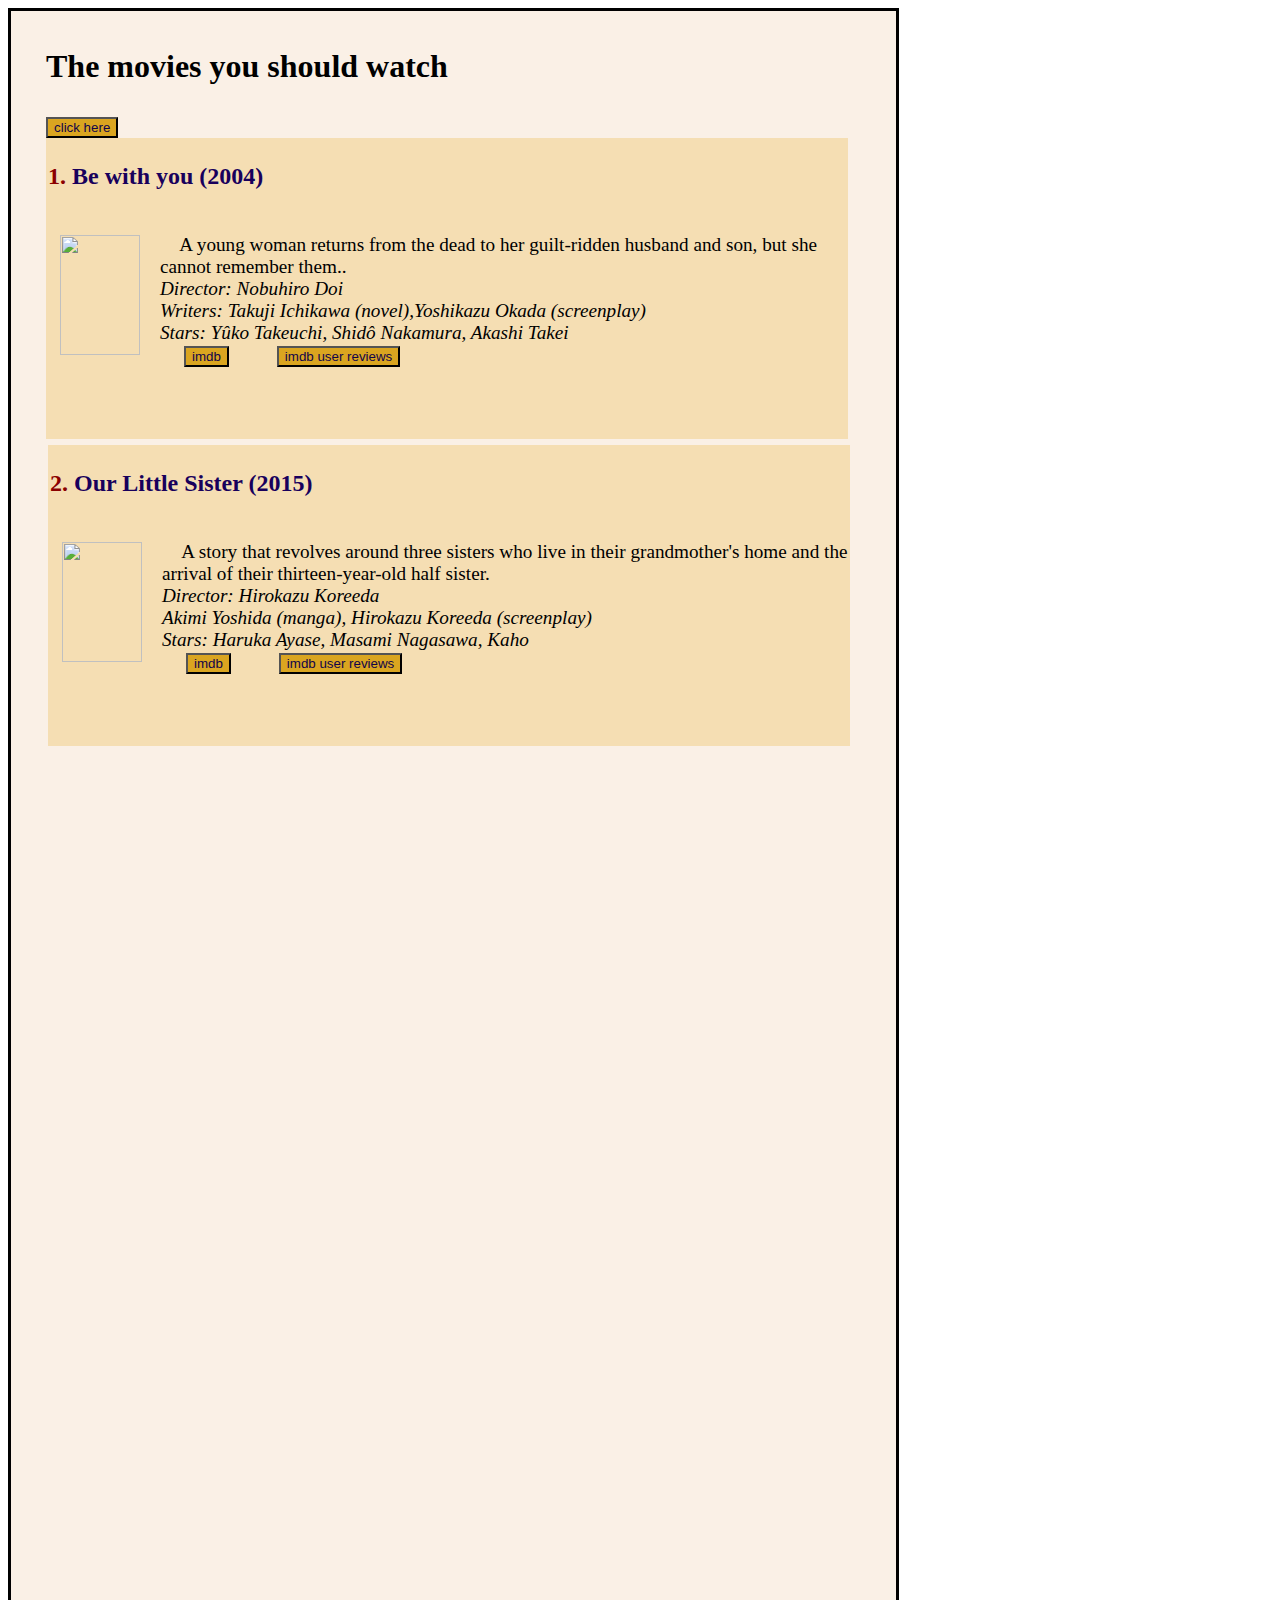
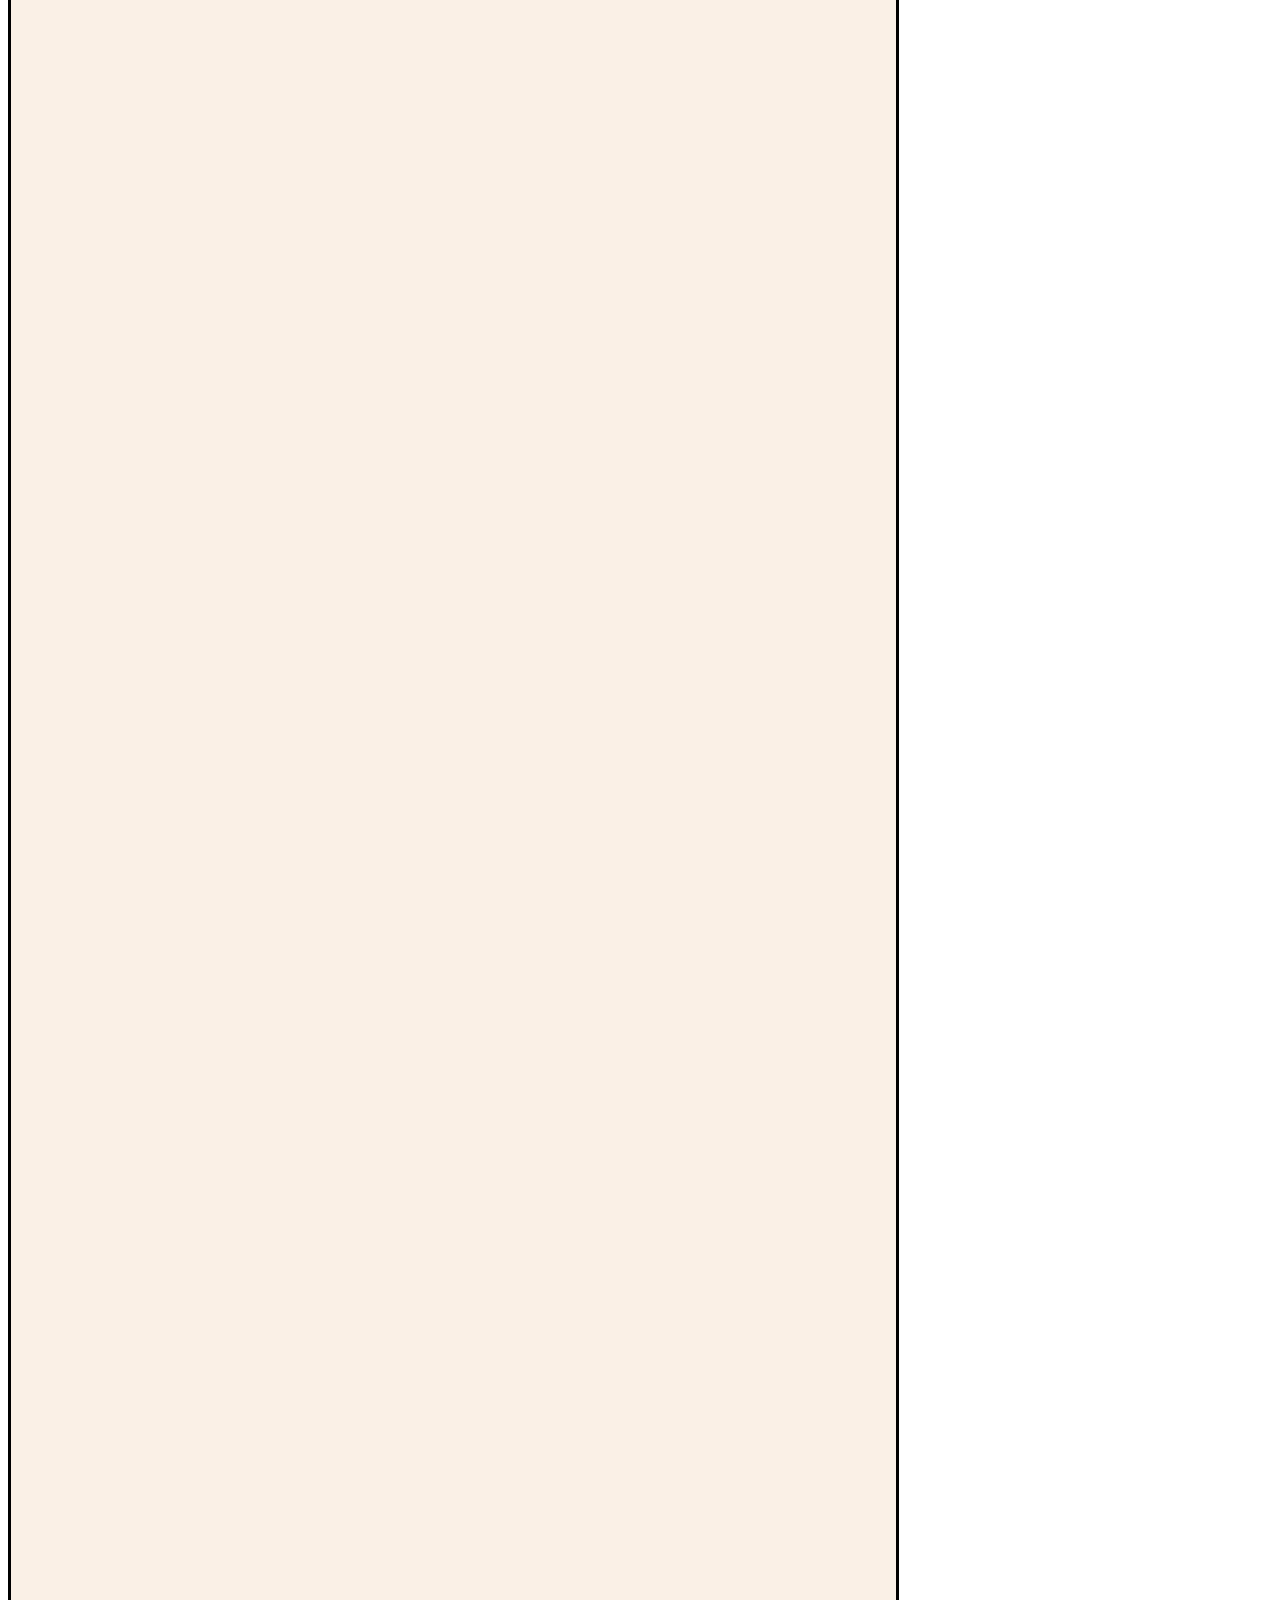
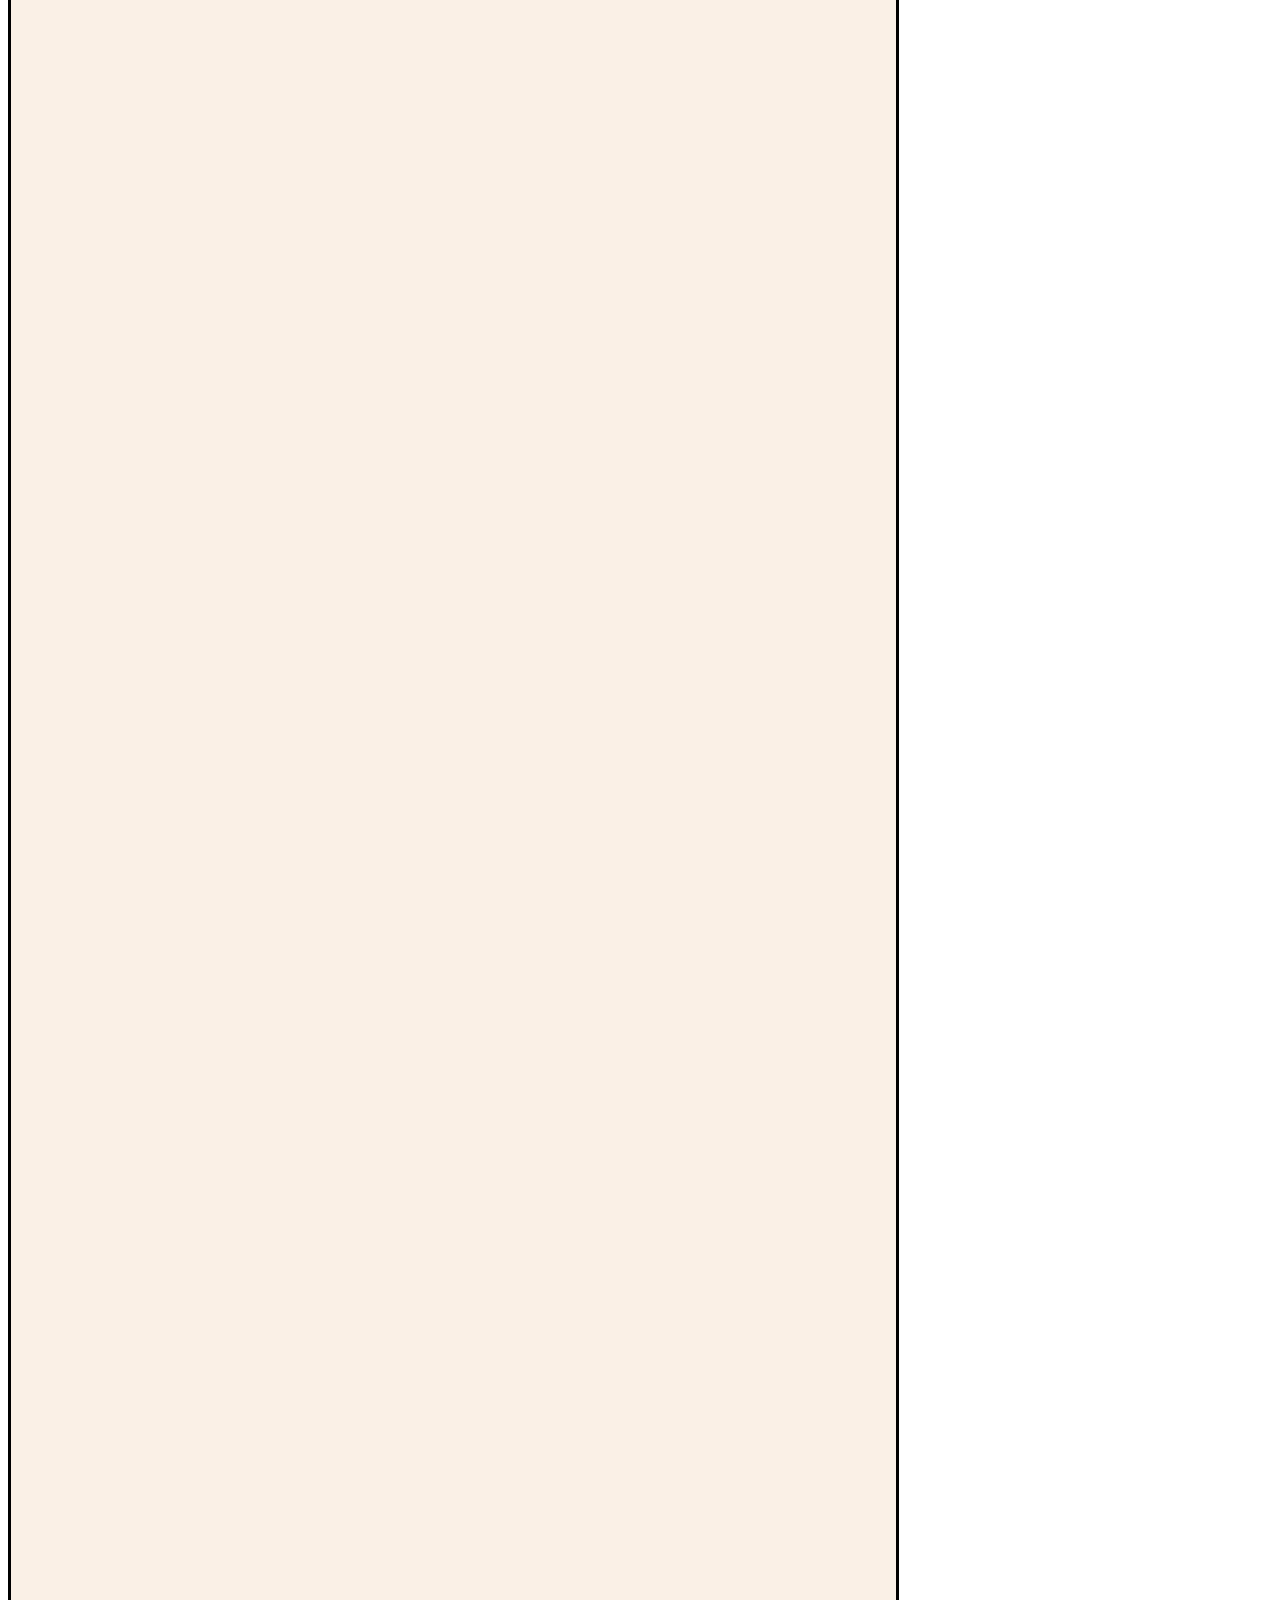
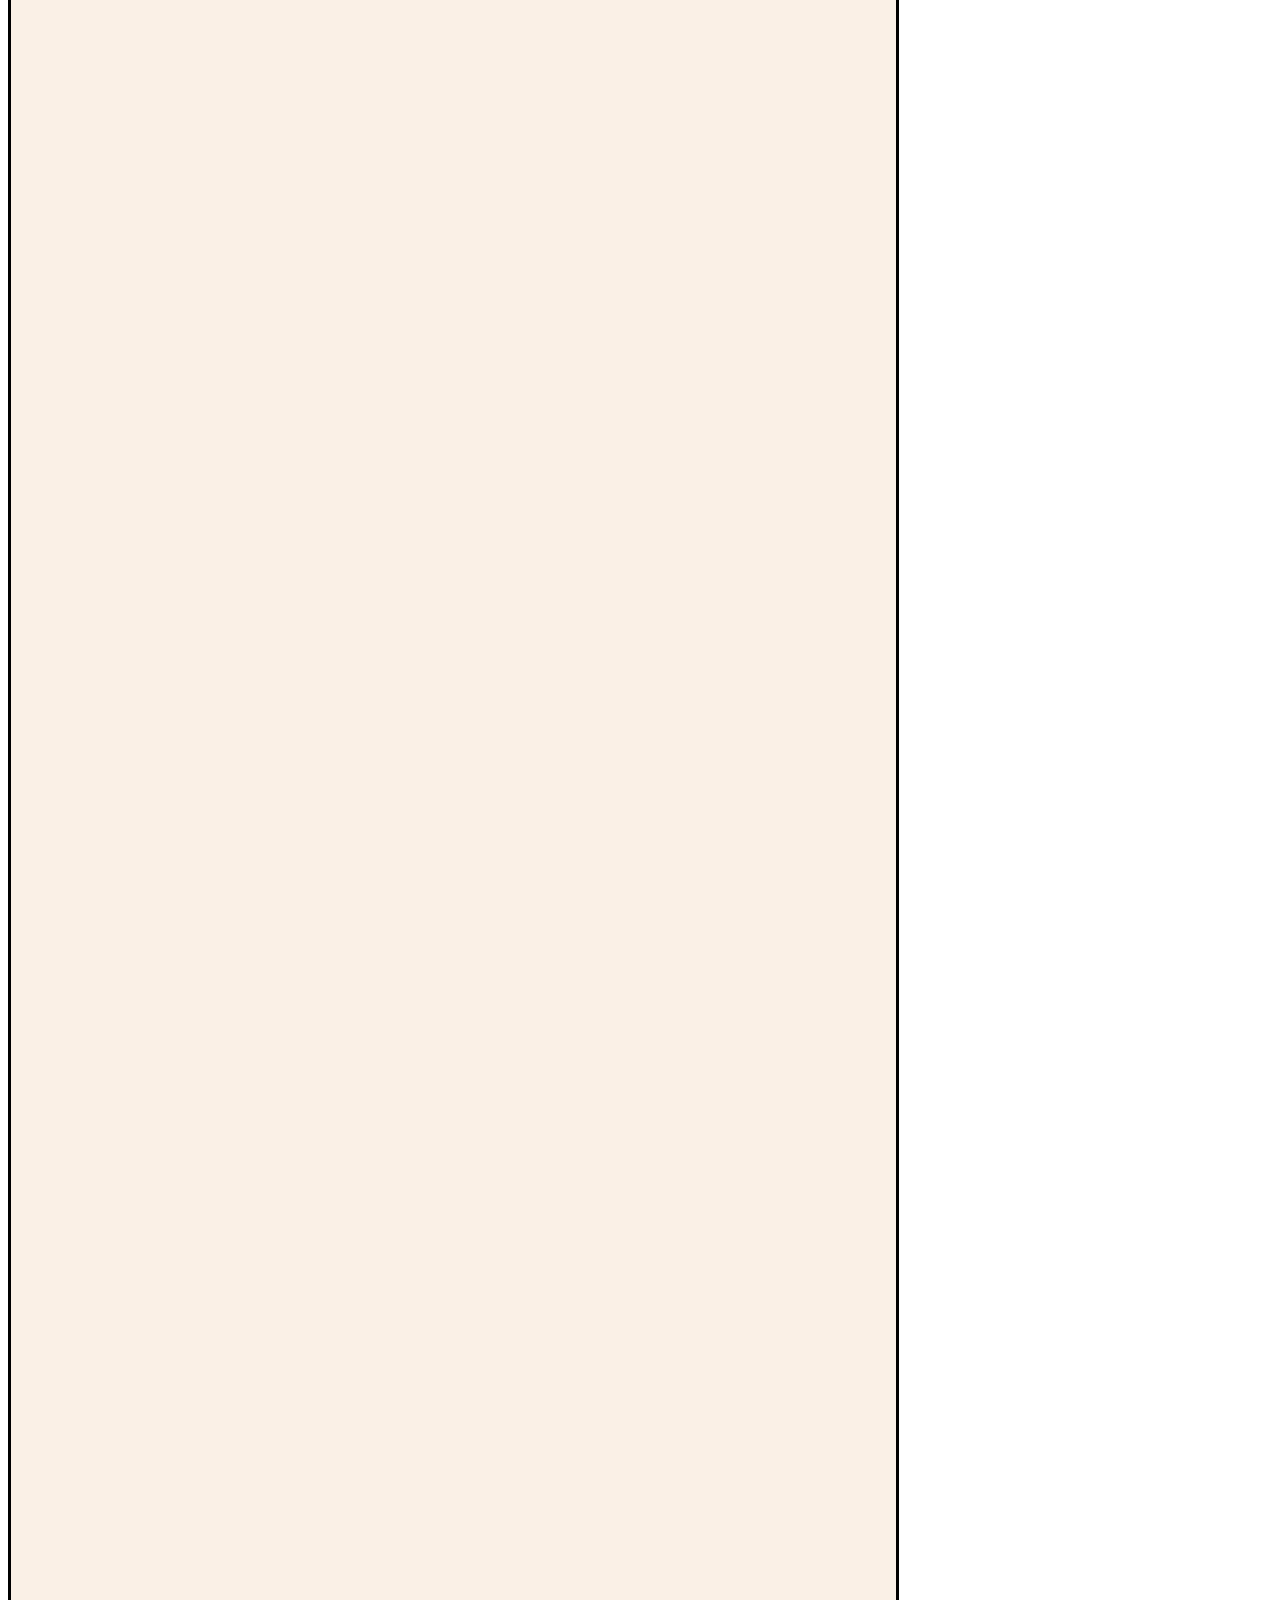
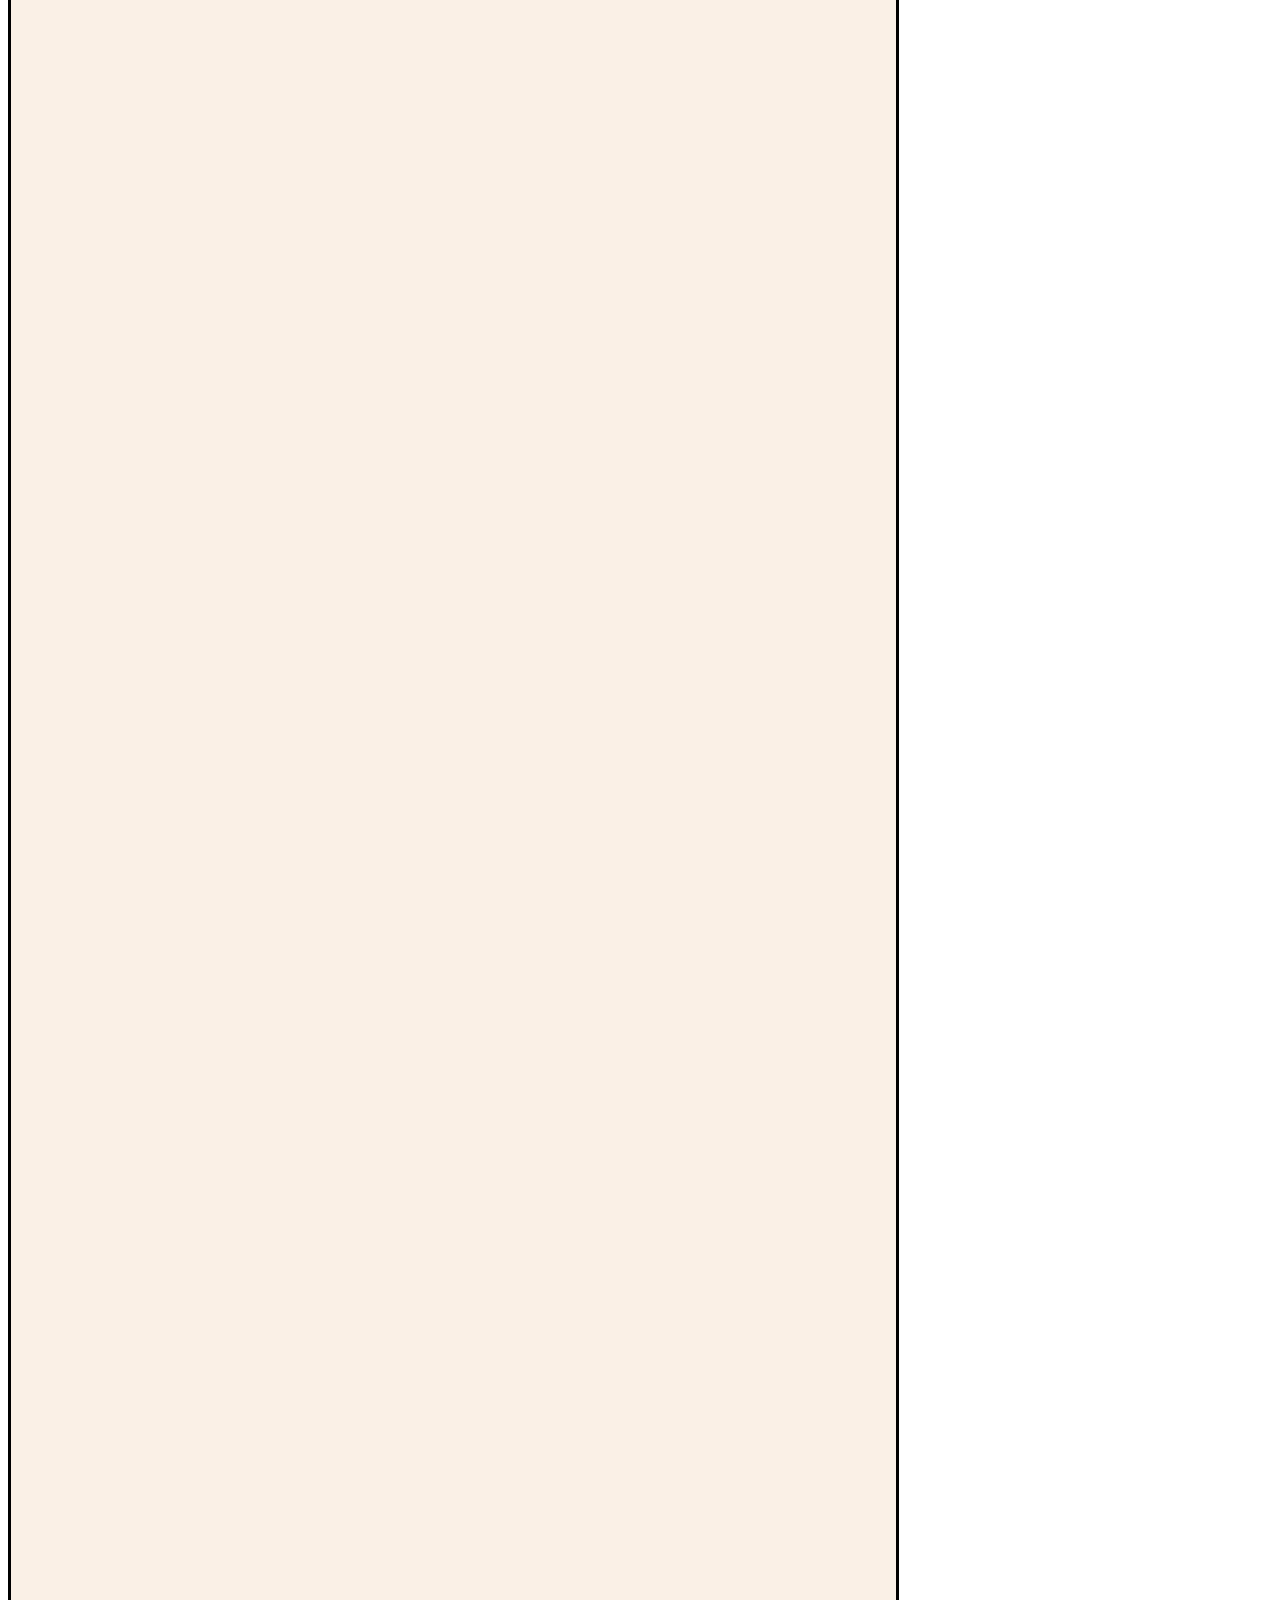
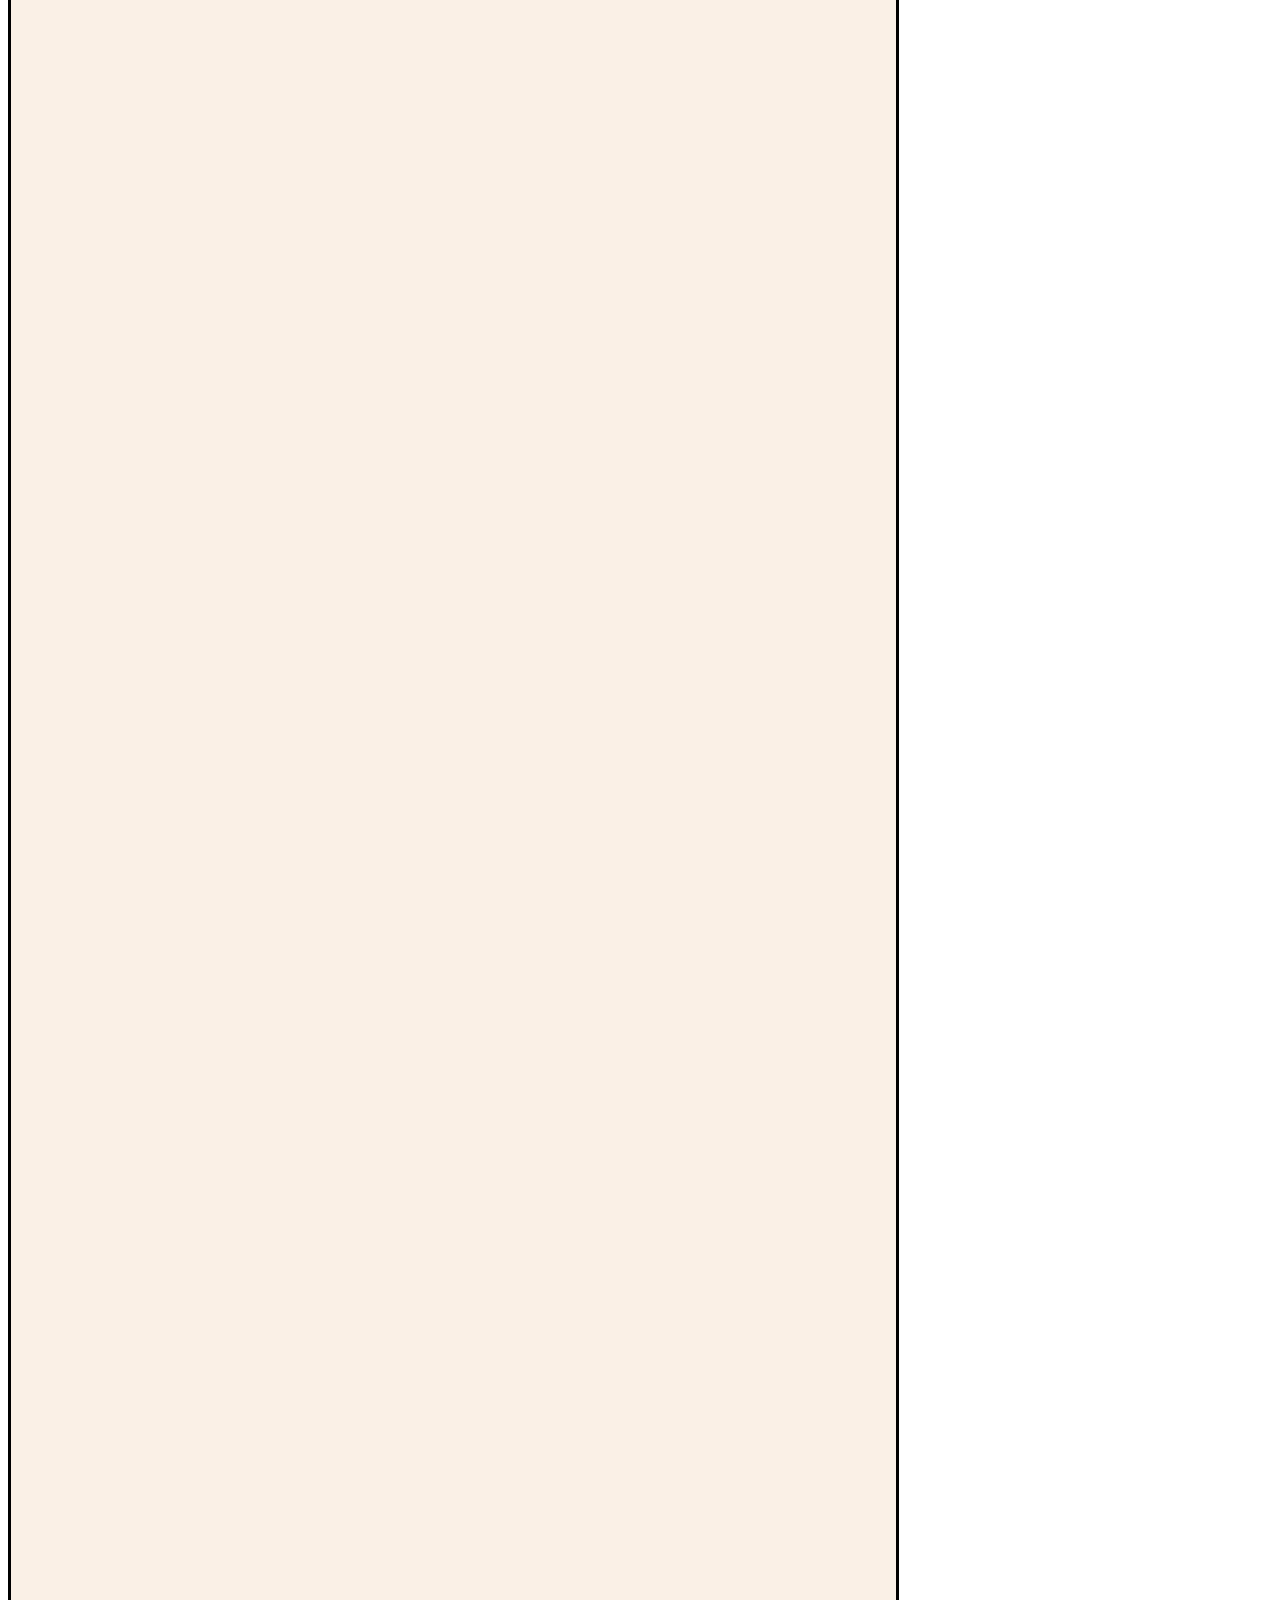
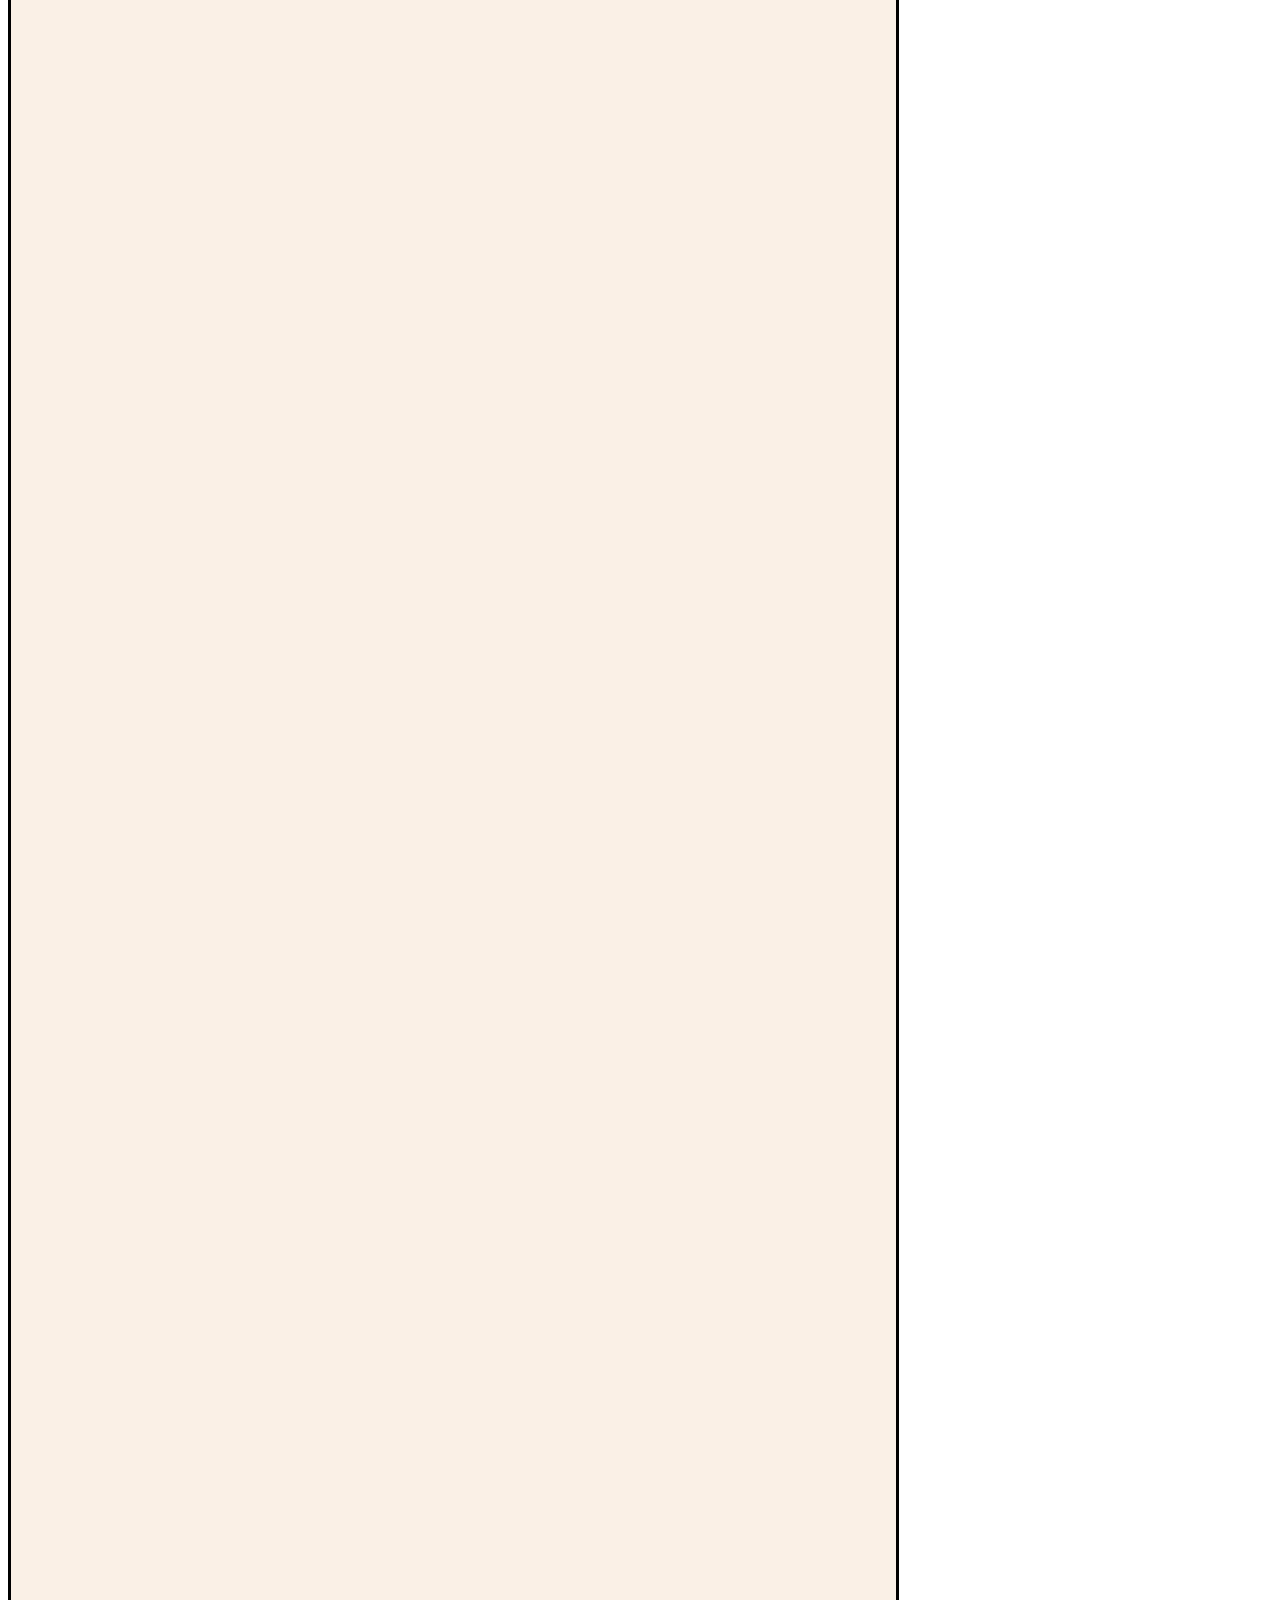
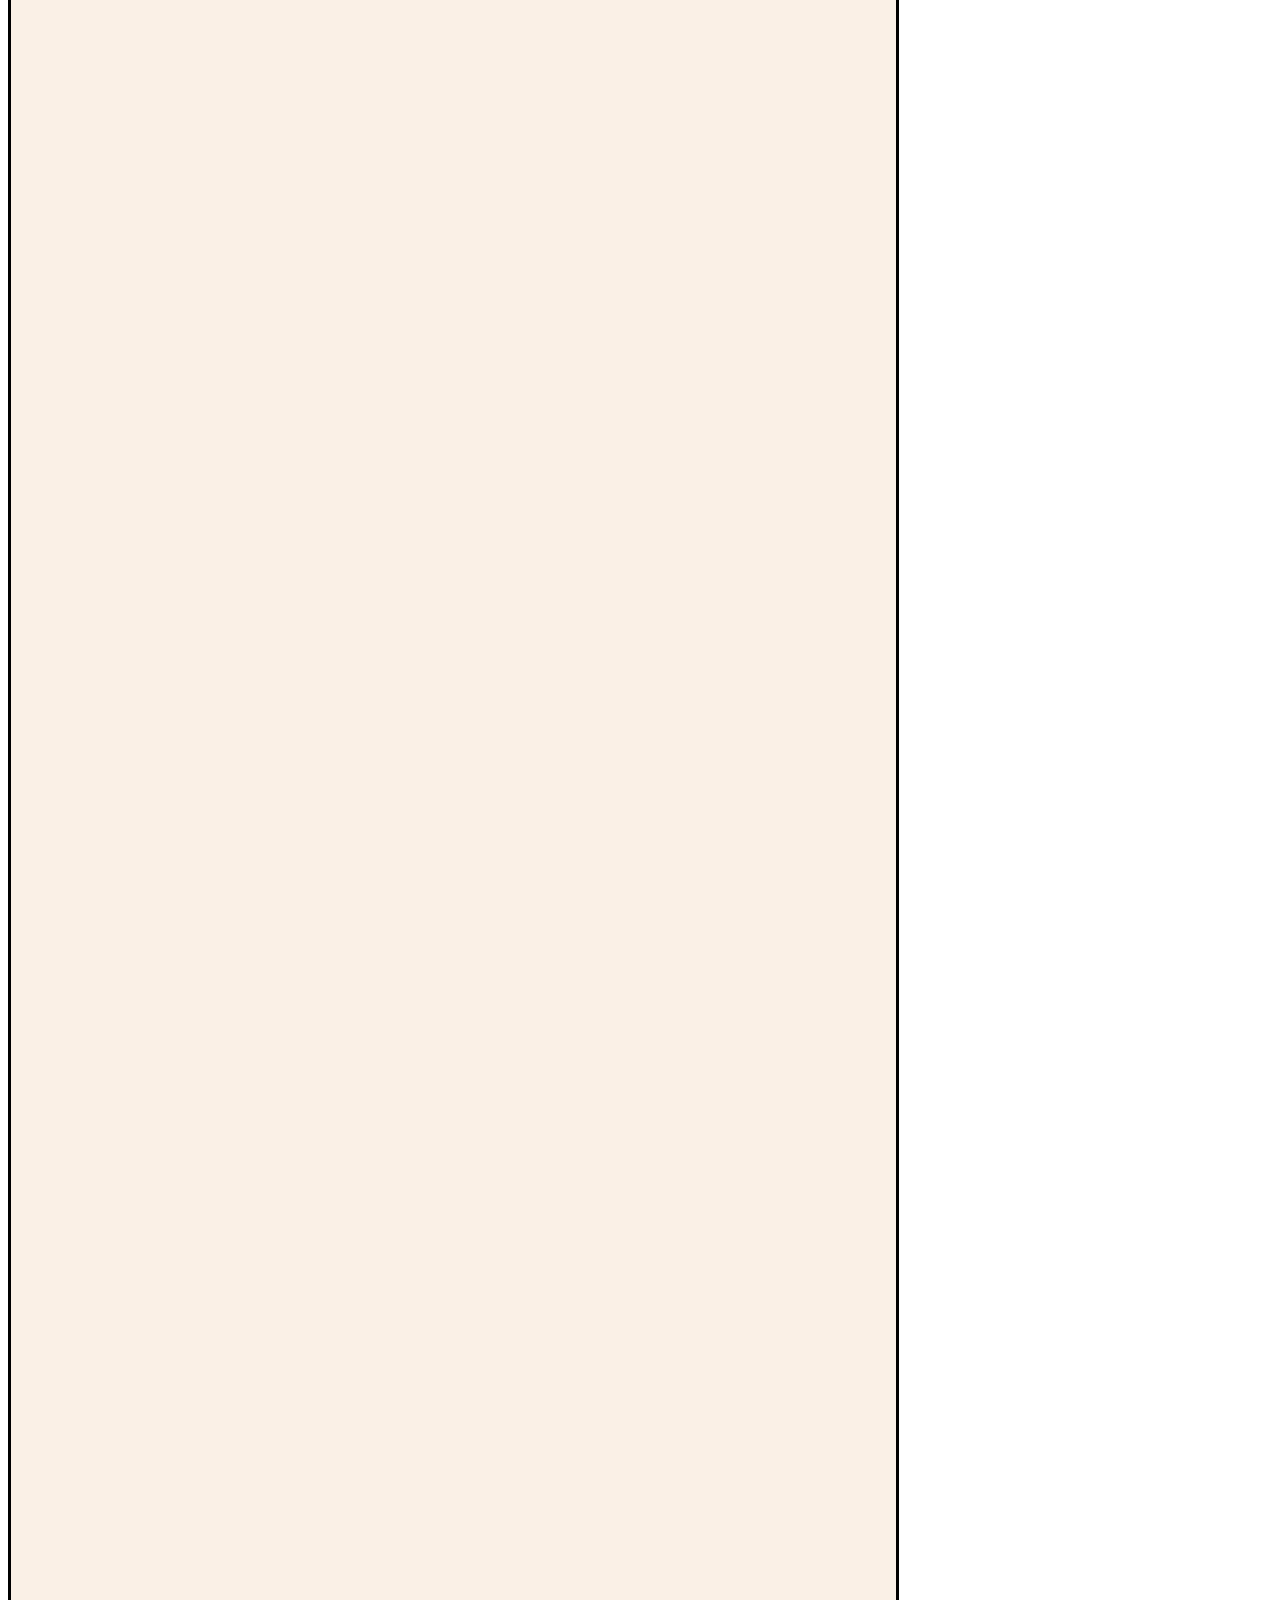
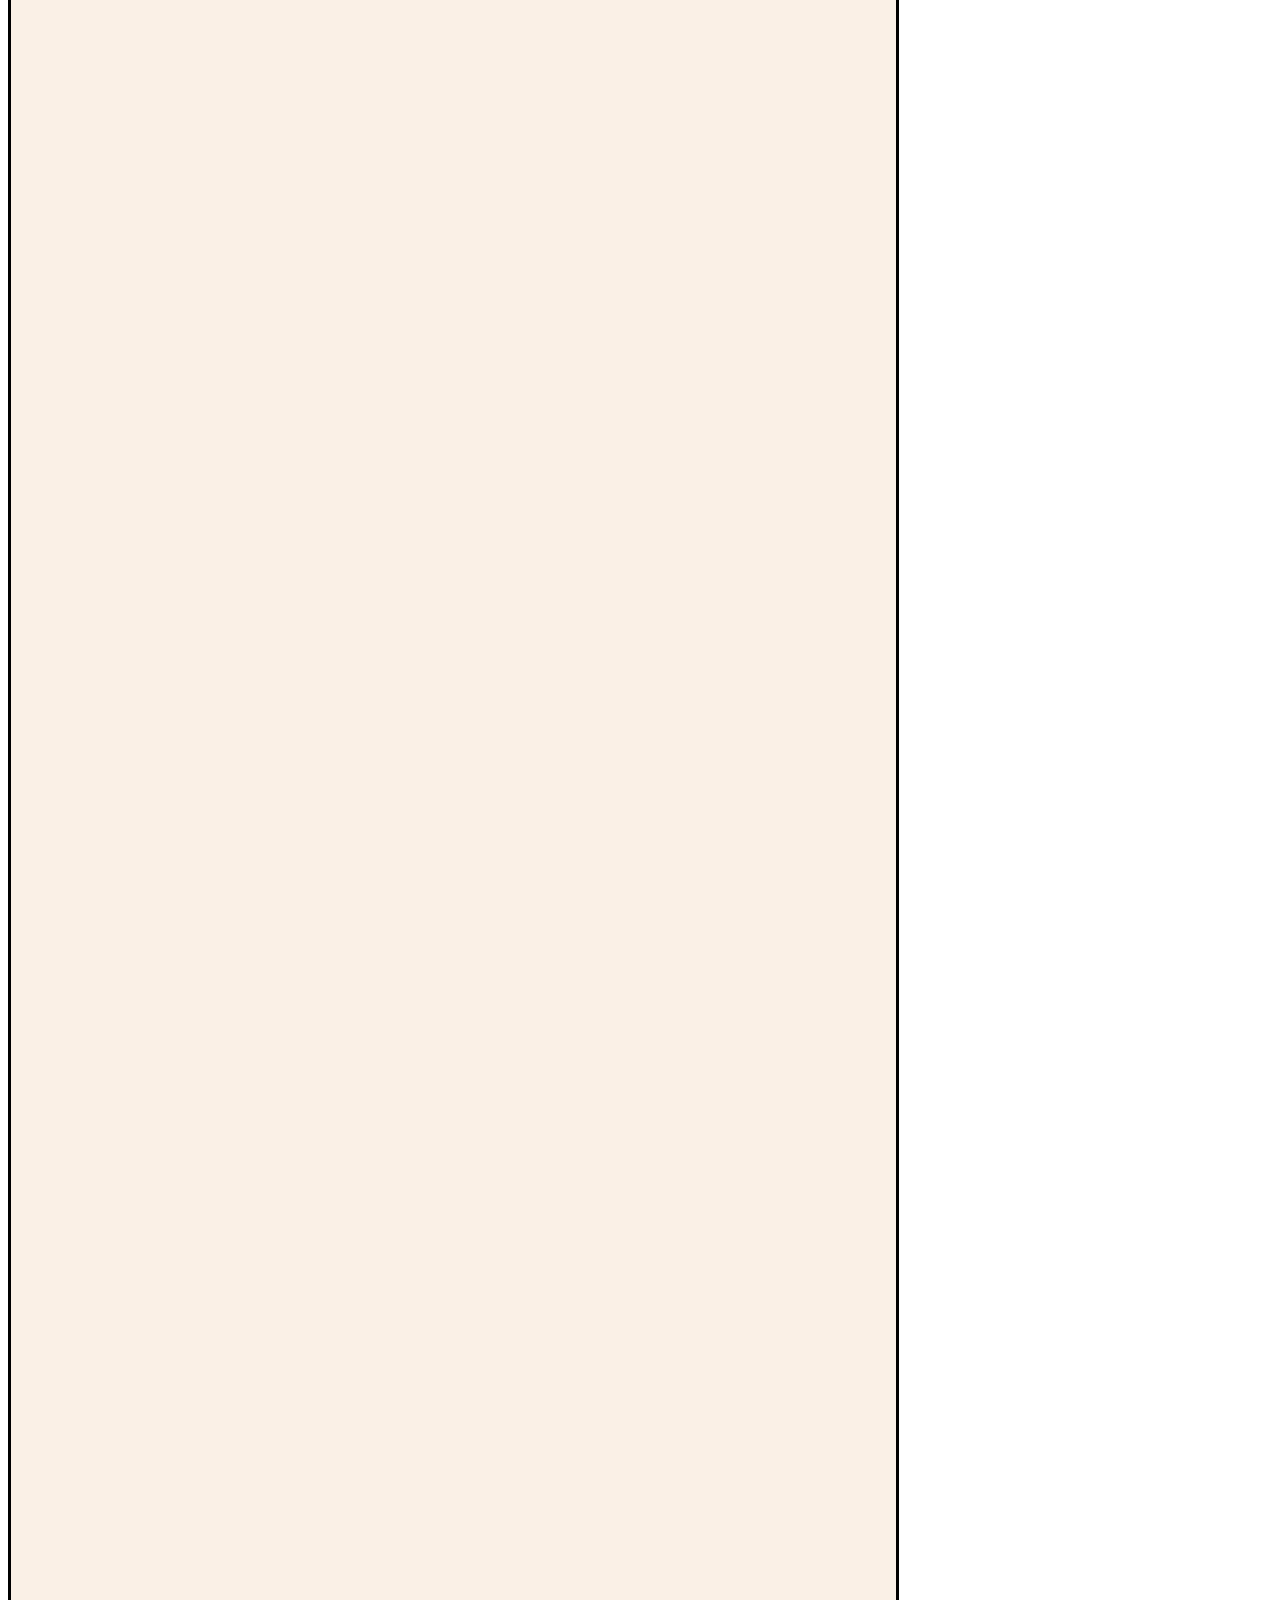
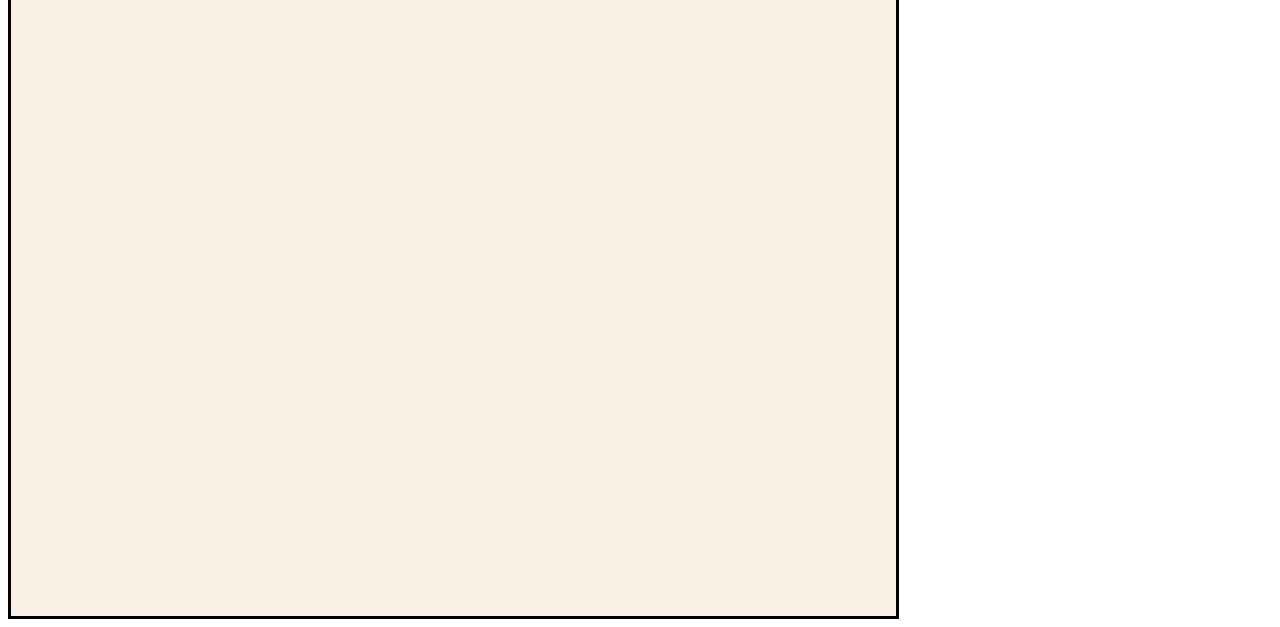
==== index.html @ 212088e8 "index" ====
<!DOCTYPE html>
<html lang="en">
<head>
    <meta charset="UTF-8">
    <meta name="viewport" content="width=device-width, initial-scale=1.0">
    <title>Document</title>
    <link href="index.css" type="text/css" rel="stylesheet">
</head>
<body>
    <div class="outer">
    <p class="topic">The movies you should watch</p>
    <a href="http://google.com"><button>click here</button></a>
    
    <div class="box outer_box">
        <p class="number">1.&nbsp; </p>
        <p class="heading">Be with you (2004) </p>
        <div class="box inner_box">
            <img src="https://m.media-amazon.com/images/M/MV5BZTNhOWVmM2EtNGZiNC00ZTg3LTk2ODAtMDhhZmY2ZDk1NTg1XkEyXkFqcGdeQXVyMzYwMjQ3OTI@._V1_QL50_.jpg">
        </div>
        <div class="box ouer_inner">
            <p class = content>&emsp;A young woman returns from the dead to her guilt-ridden husband and son, but she cannot remember them..
                <br>
                <i>
                    Director: Nobuhiro Doi
                <br>
                Writers: Takuji Ichikawa (novel),Yoshikazu Okada (screenplay)
                <br>
                Stars: Yûko Takeuchi, Shidô Nakamura, Akashi Takei
                </i>
                <br>
                &emsp;
                <a href="https://www.imdb.com/title/tt8092252/"><button>imdb</button></a>
                &emsp;&emsp;
                <a href="https://www.imdb.com/title/tt8092252/reviews?ref_=tt_urv"><button>imdb user reviews</button></a>
                </p>
    </div>
    <div class="box outer_box">
        <p class="number">2.&nbsp; </p>
        <p class="heading">Our Little Sister (2015) </p>
        <div class="box inner_box">
            <img src="https://m.media-amazon.com/images/M/MV5BNWQzYTFjYTktNWRkNS00MTc3LWJkMWYtZTdiZGY0ODE3NDRkXkEyXkFqcGdeQXVyMTIyNzY1NzM@._V1_QL50_SY1000_CR0,0,705,1000_AL_.jpg">
        </div>
        <div class="box ouer_inner">
            <p class = content>&emsp;A story that revolves around three sisters who live in their grandmother's home and the arrival of their thirteen-year-old half sister.
                <br>
                <i>
                    Director: Hirokazu Koreeda
                <br>
                Akimi Yoshida (manga), Hirokazu Koreeda (screenplay)
                <br>
                Stars: Haruka Ayase, Masami Nagasawa, Kaho
                </i>
                <br>
                &emsp;
                <a href="https://www.imdb.com/title/tt3756788/"><button>imdb</button></a>
                &emsp;&emsp;
                <a href="https://www.imdb.com/title/tt3756788/reviews?ref_=tt_urv"><button>imdb user reviews</button></a>
                </p>
    </div>
    </div>
</body>
</html>
---- index.css ----
button{
    color: rgb(17, 4, 73);
    background-color: goldenrod;
}
#line{
    color: rgb(88, 1, 37);
}
.number{
    color:darkred;
    font-size:x-large;
    font-weight: bold;
    float: left;
}
.topic{
    color: black;
    font-size: xx-large;
    font-weight: bold;
}
.content{
    color: black;
    font-size: larger;
}
.para{
    color: rgb(24, 0, 92);
    font-size:medium;
}
.heading{
    color: rgb(24, 0, 92);
    font-size:x-large;
    font-weight: bold;
    
}
.outer{
    height: 15000px;
    width: 850px;
    background-color: linen;
    border: 3px solid;
    padding-left: 35px;
    padding-top: 5px;
}
.box{
    padding-left: 2px;
    padding-top: 1px;
   
}
.outer_box{
    height: 300px;
    width: 800px;
    background-color: wheat;
    margin-left: 0px;
    margin-top: 0px;
    margin-right: 1500px;
    border-color: rgb(150, 189, 92); 
    float: left;
}
.outer_inner{
    height: 30px;
    width: 10px;
    background-color: aliceblue(26, 201, 56);
    margin-left:67px;
    margin-top: 76px;
    margin-right: 50px;
    float: left;
}
.inner_box{
    height: 200px;
    width: 100px;
    background-color: aliceblue(26, 201, 56);
    margin-left: 10px;
    margin-top: 0px;
    margin-bottom: 30px;
    float: left;
}
img{
    margin-top: 20px;
    height: 120px;
    width: 80px;
}
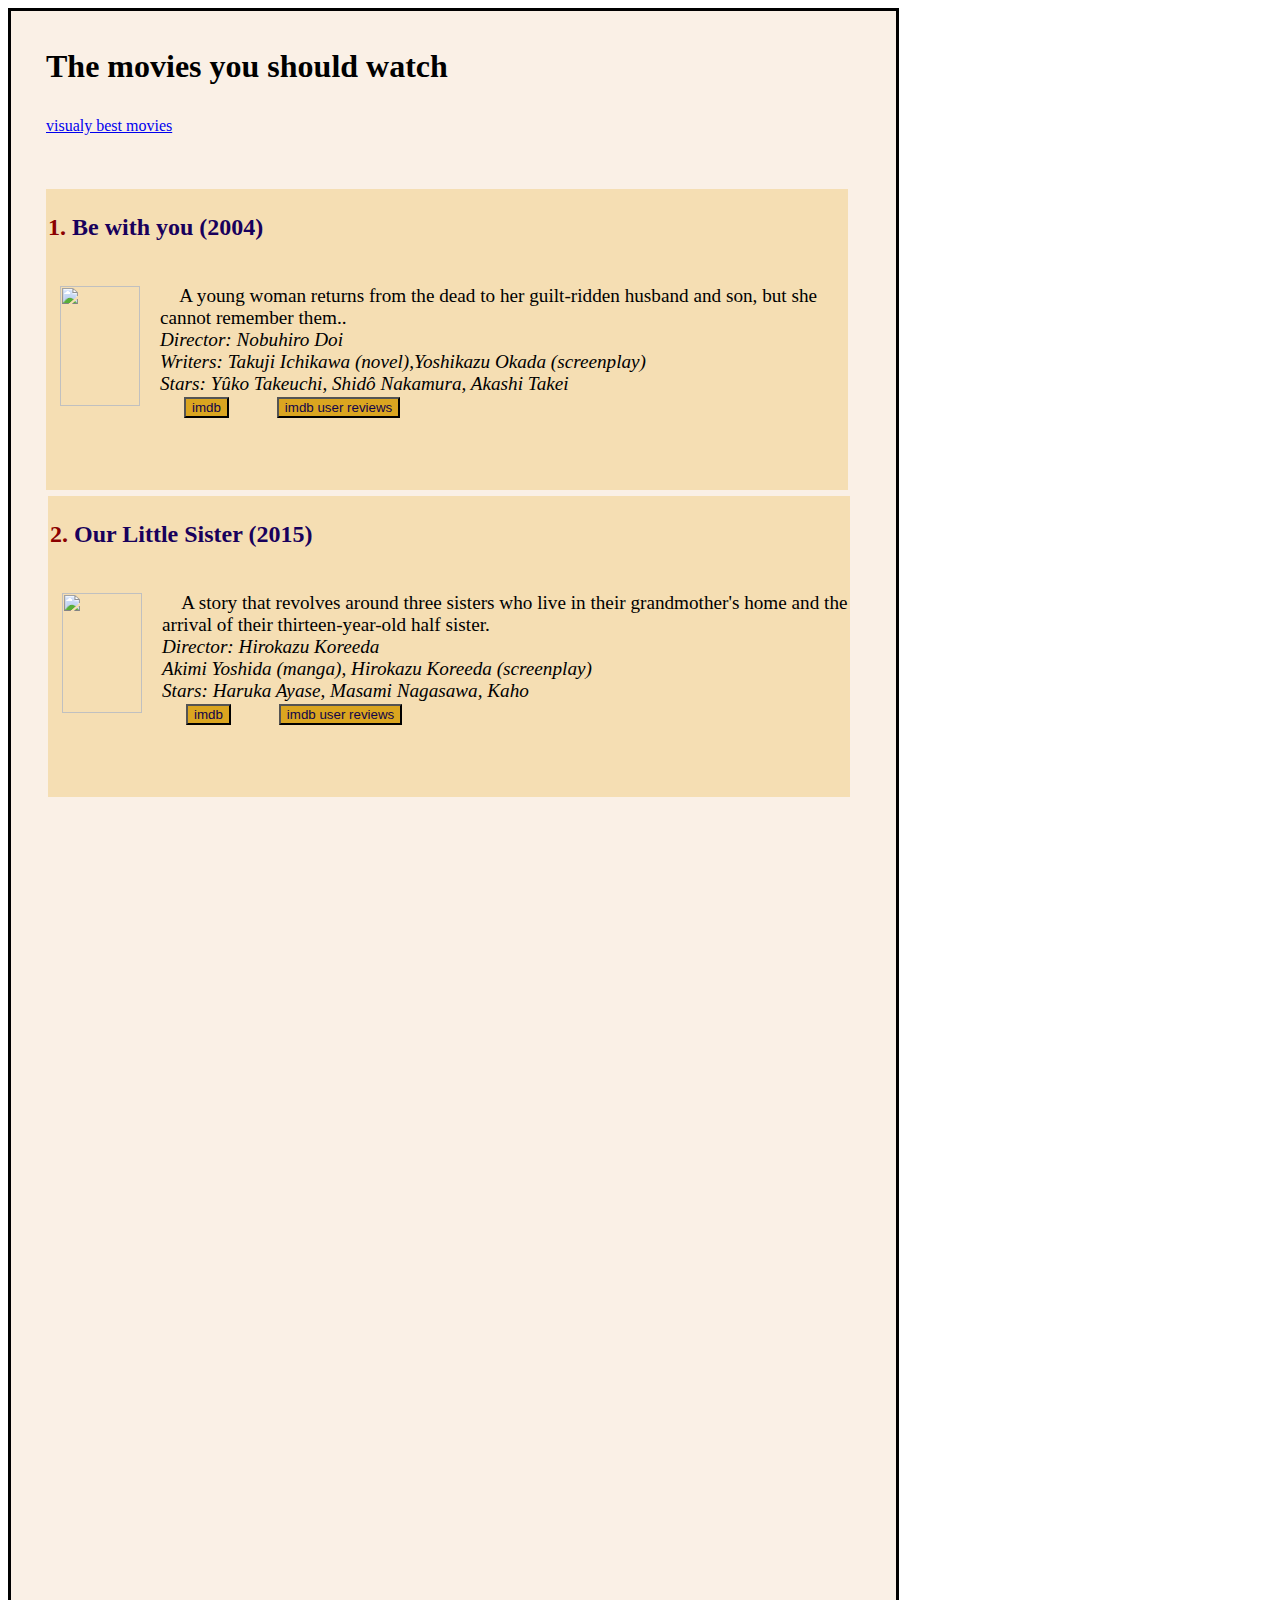
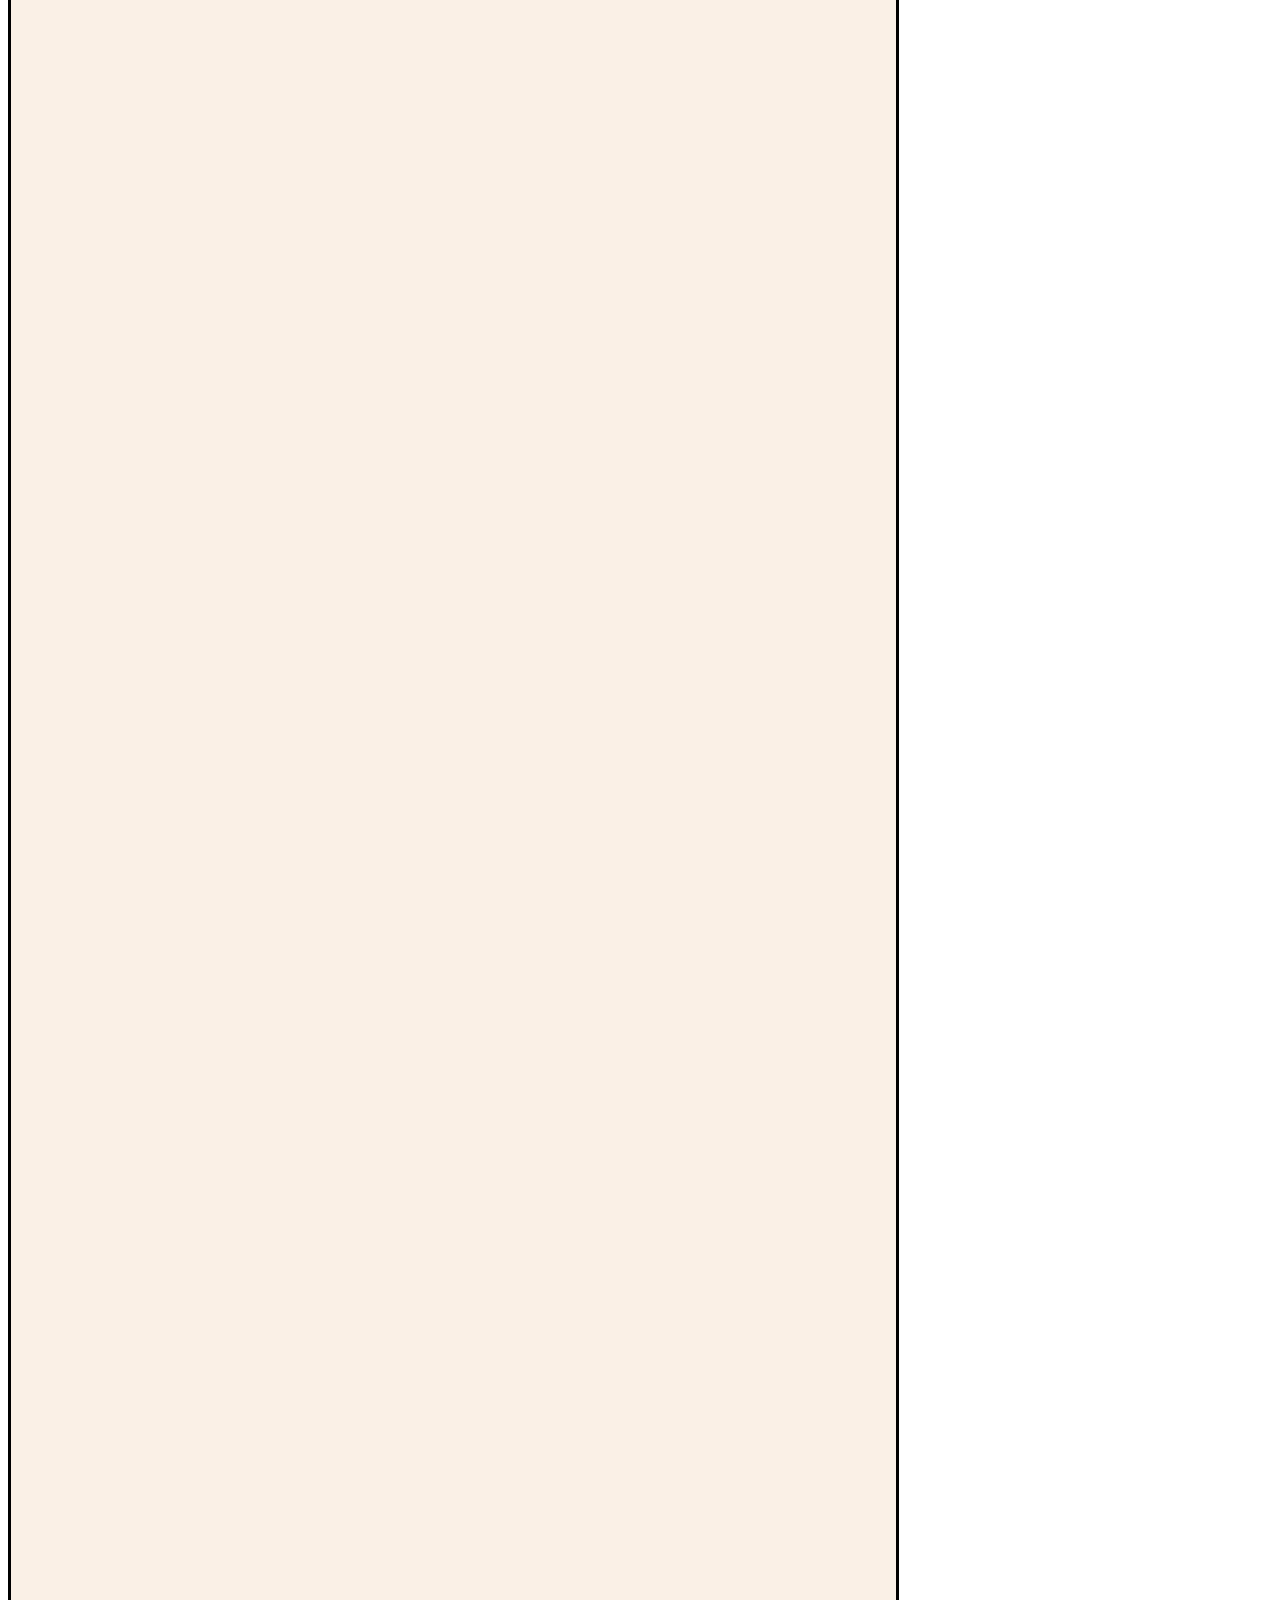
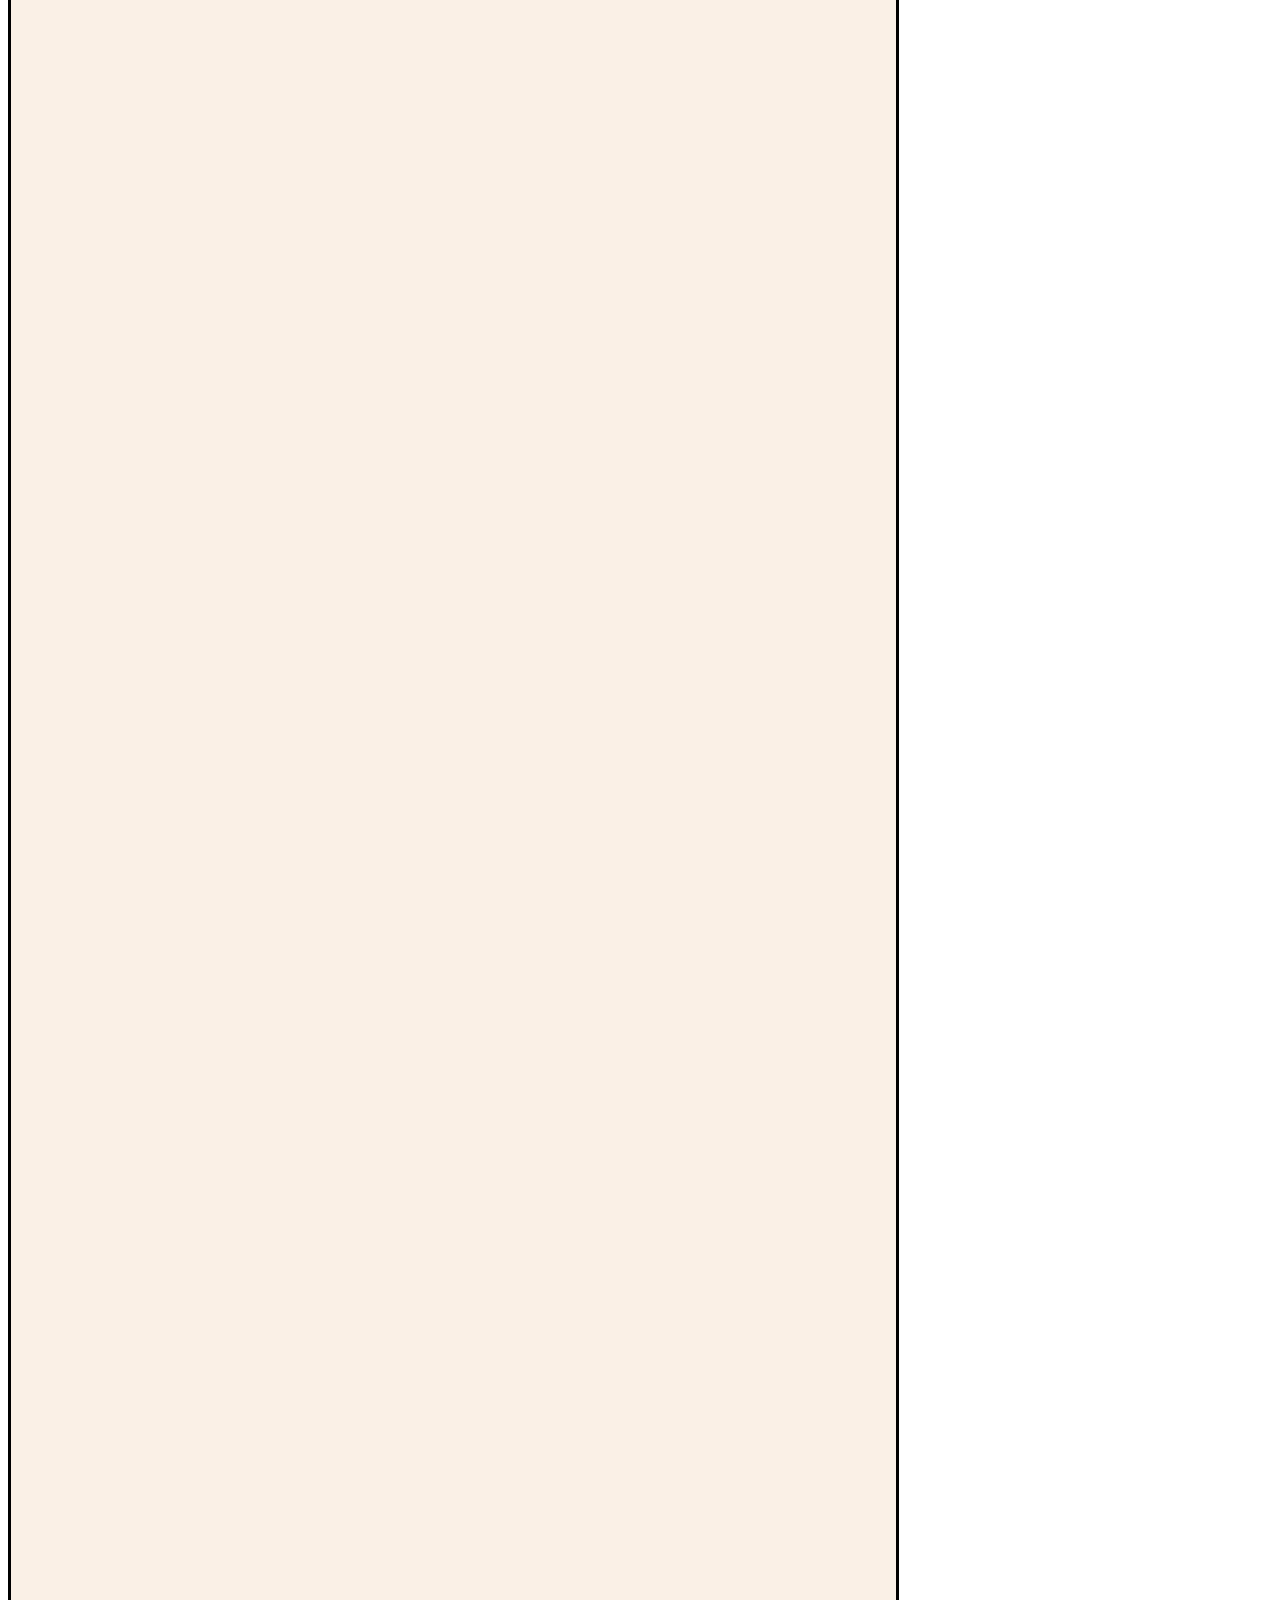
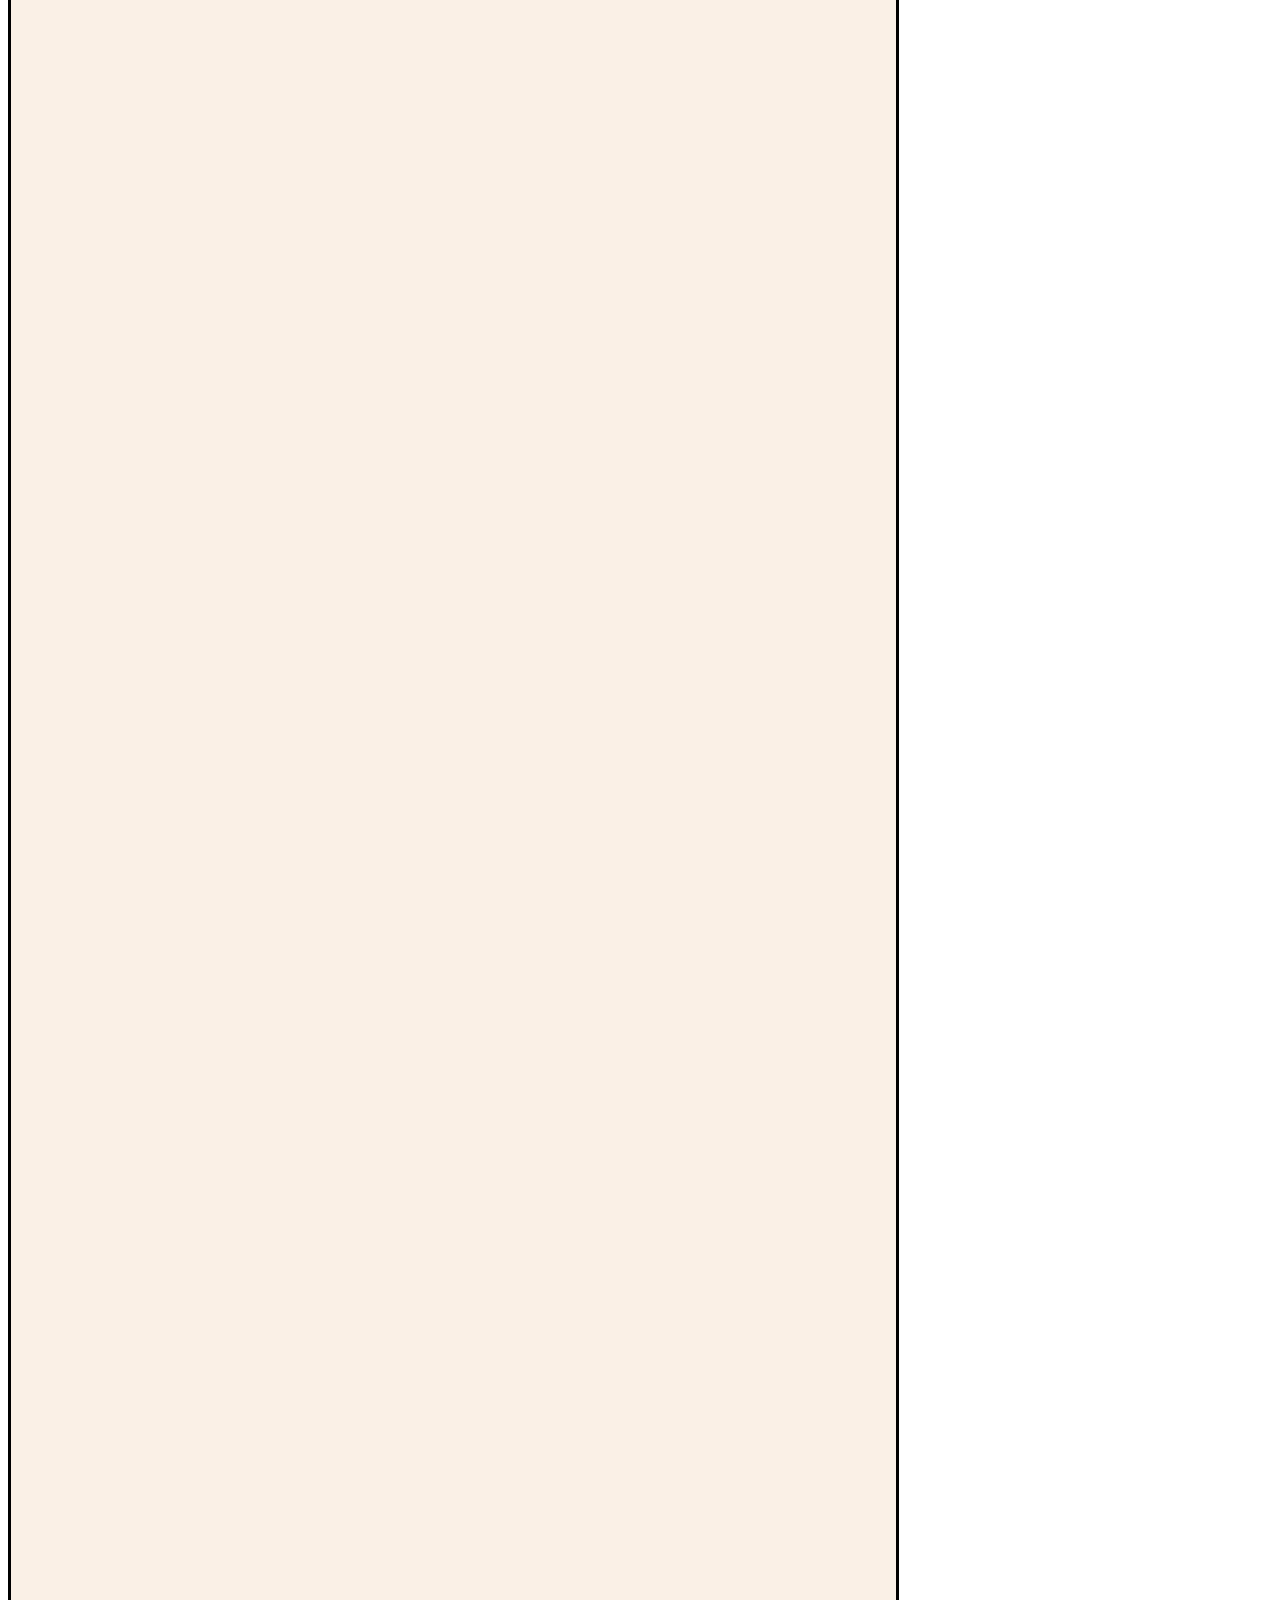
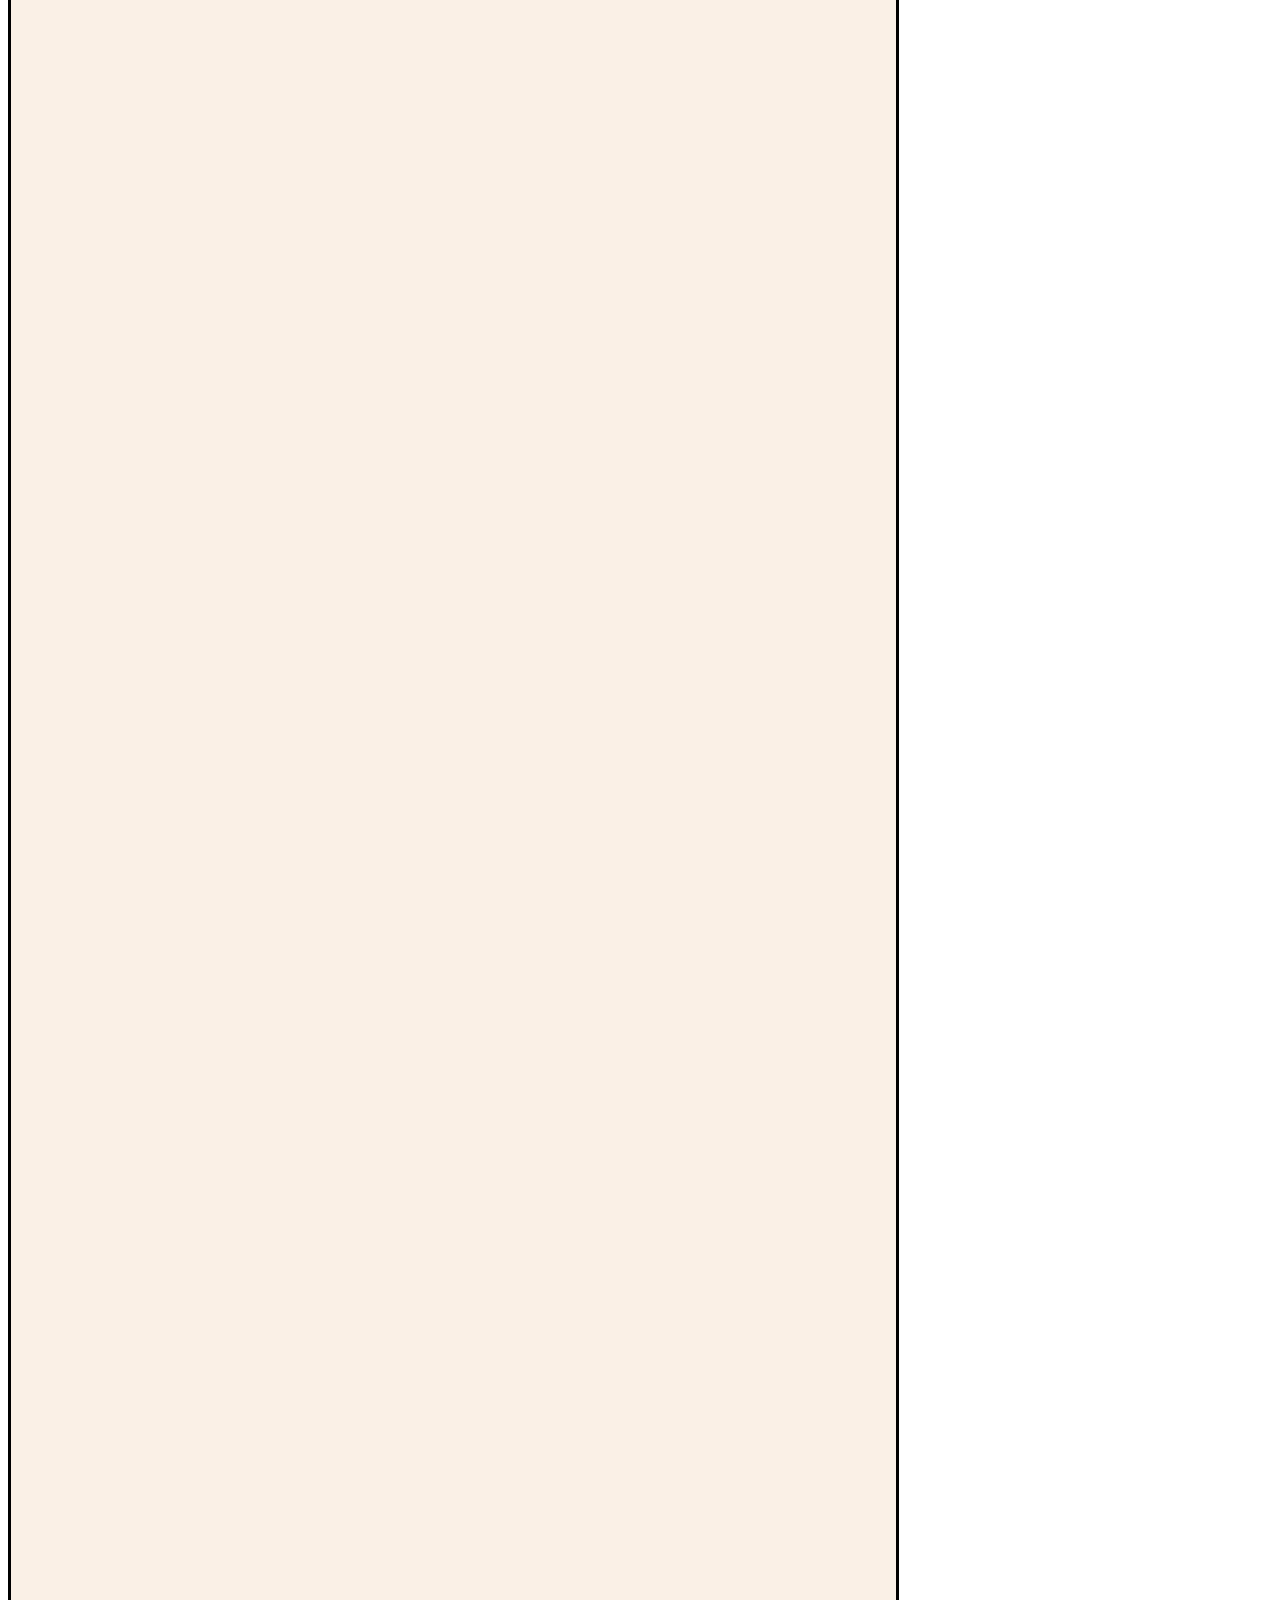
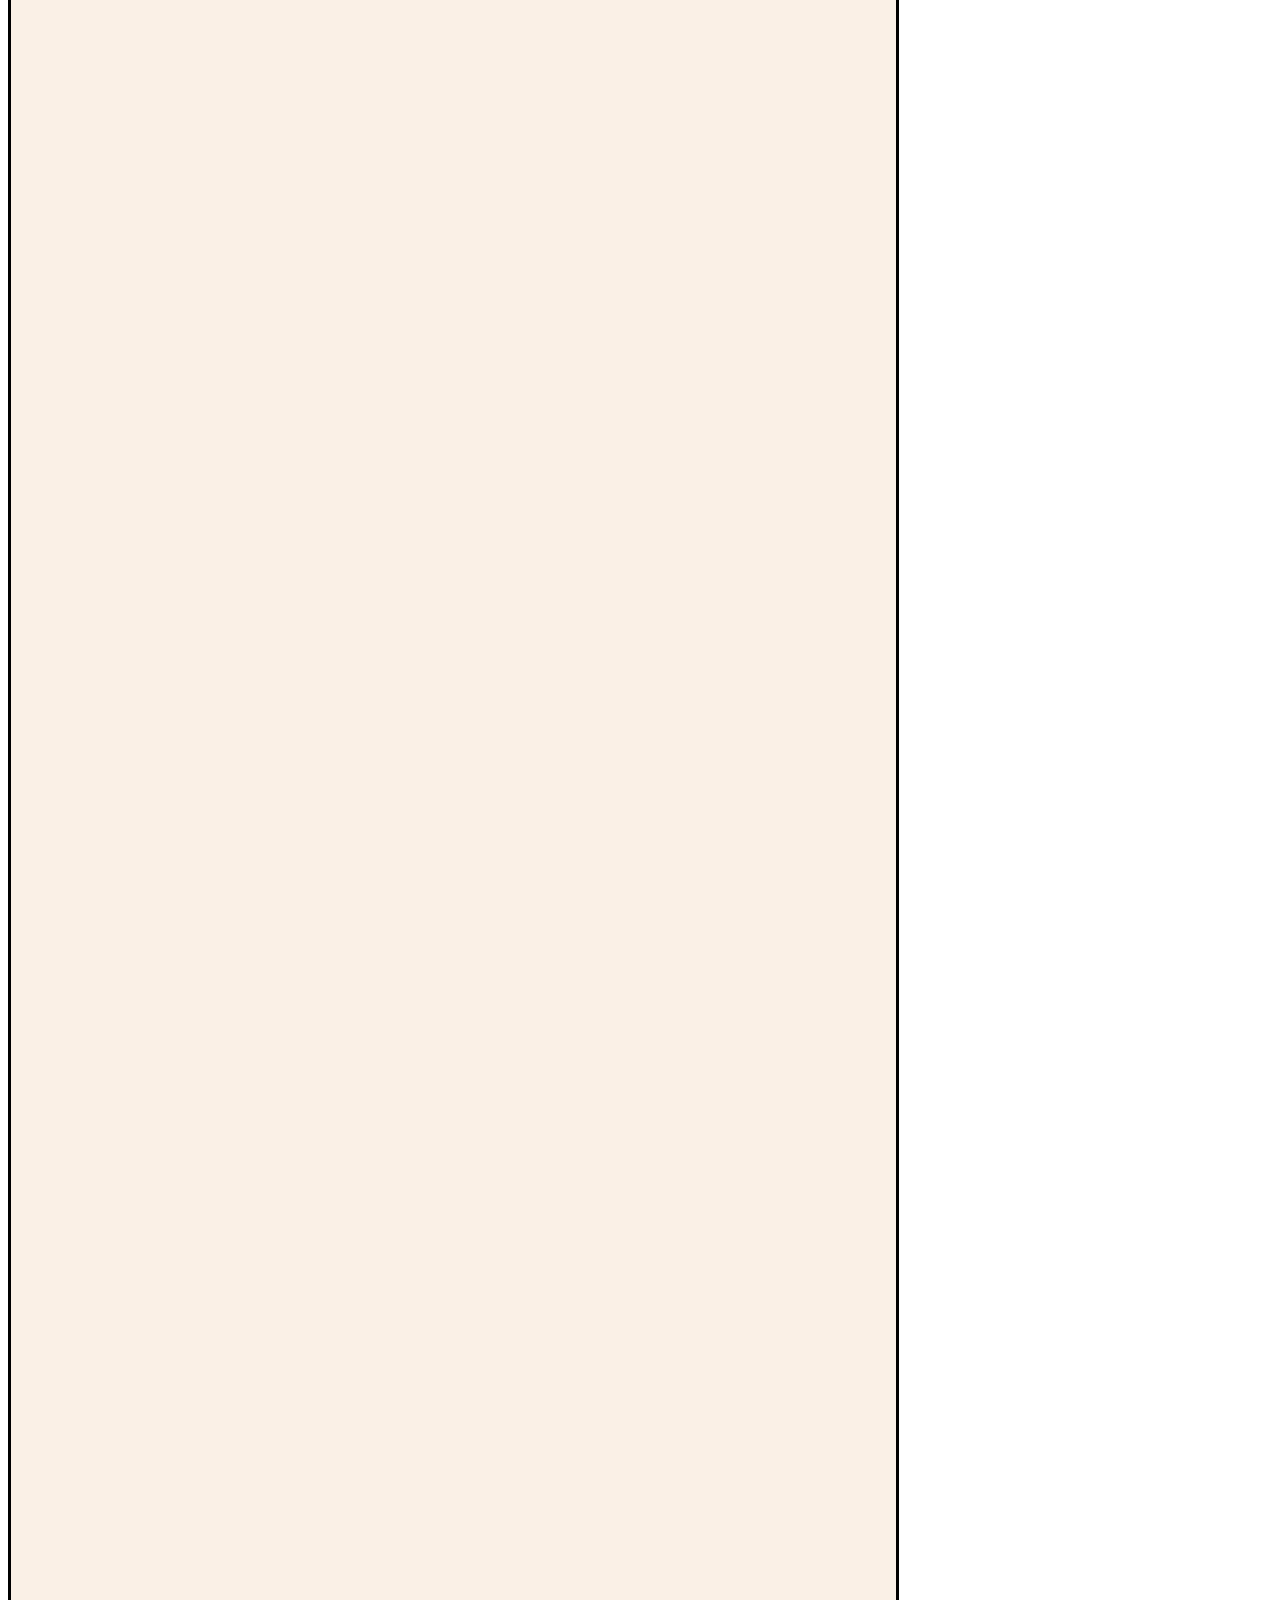
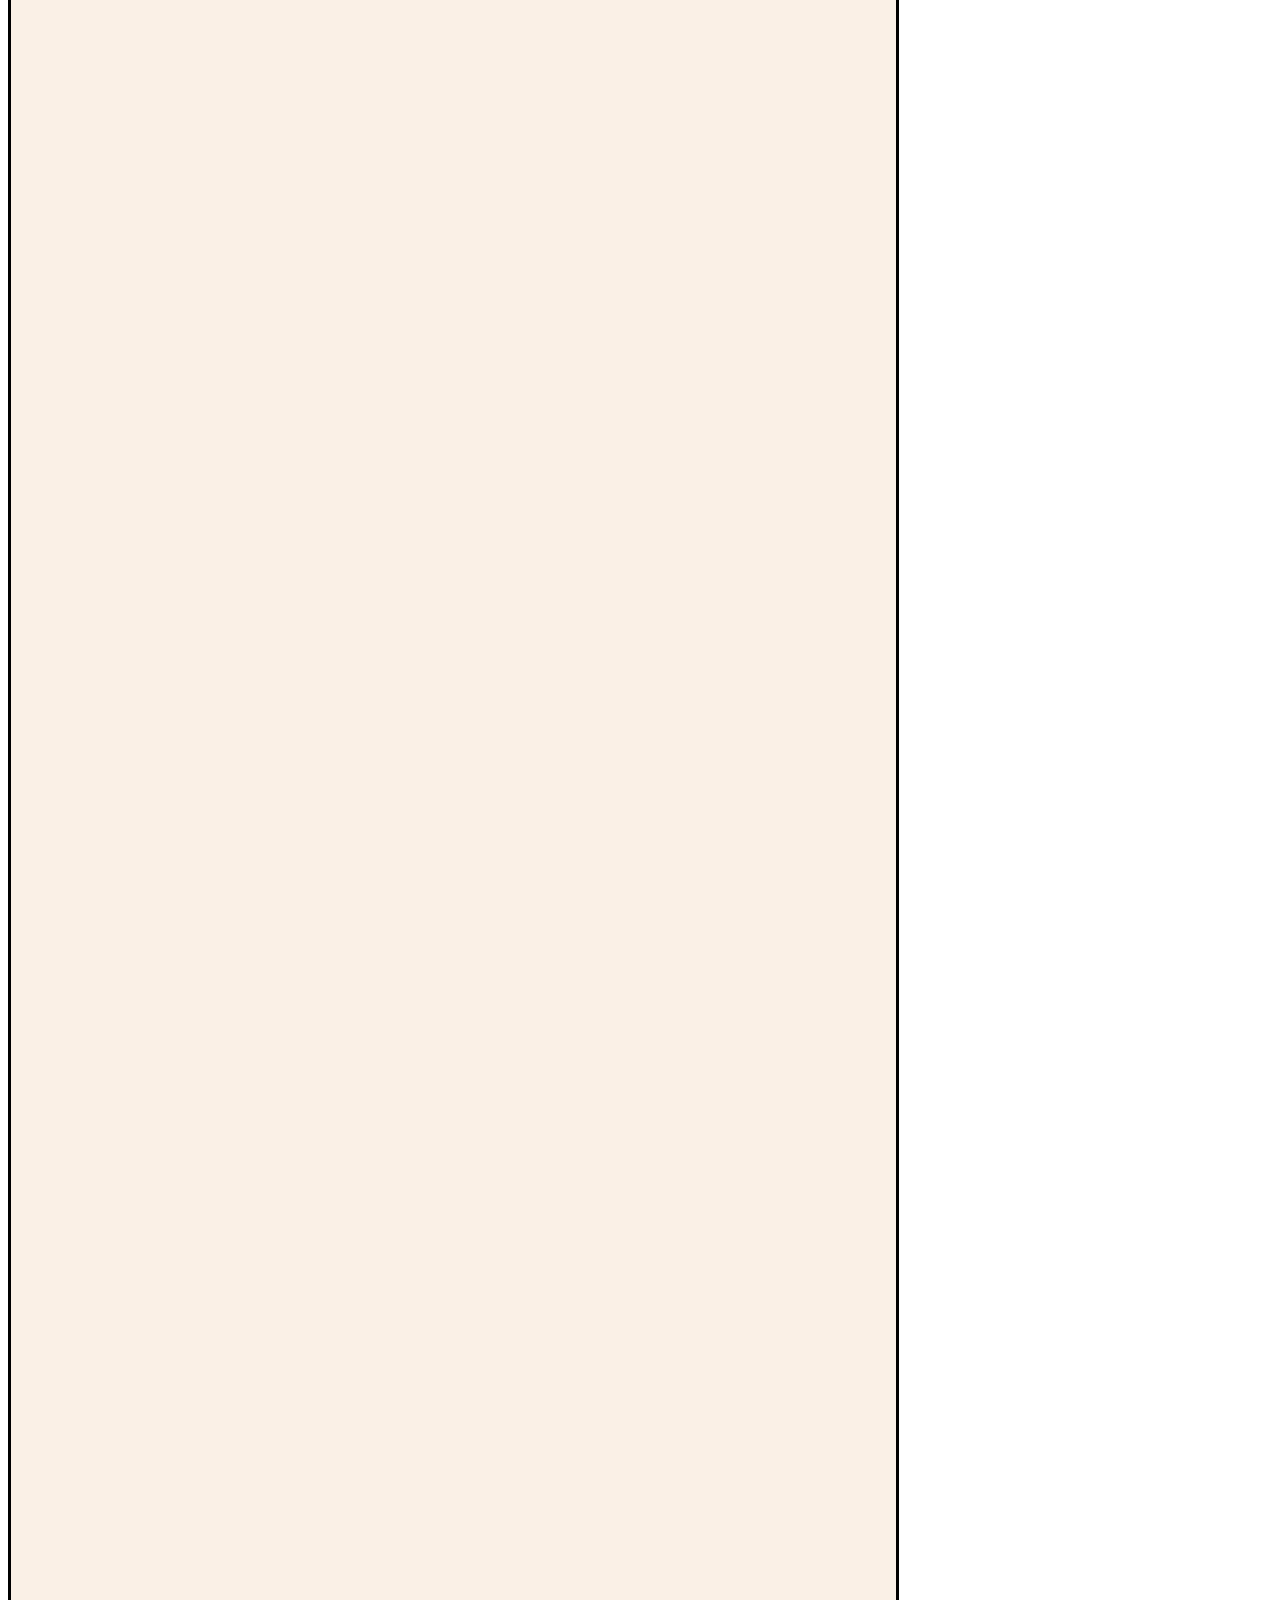
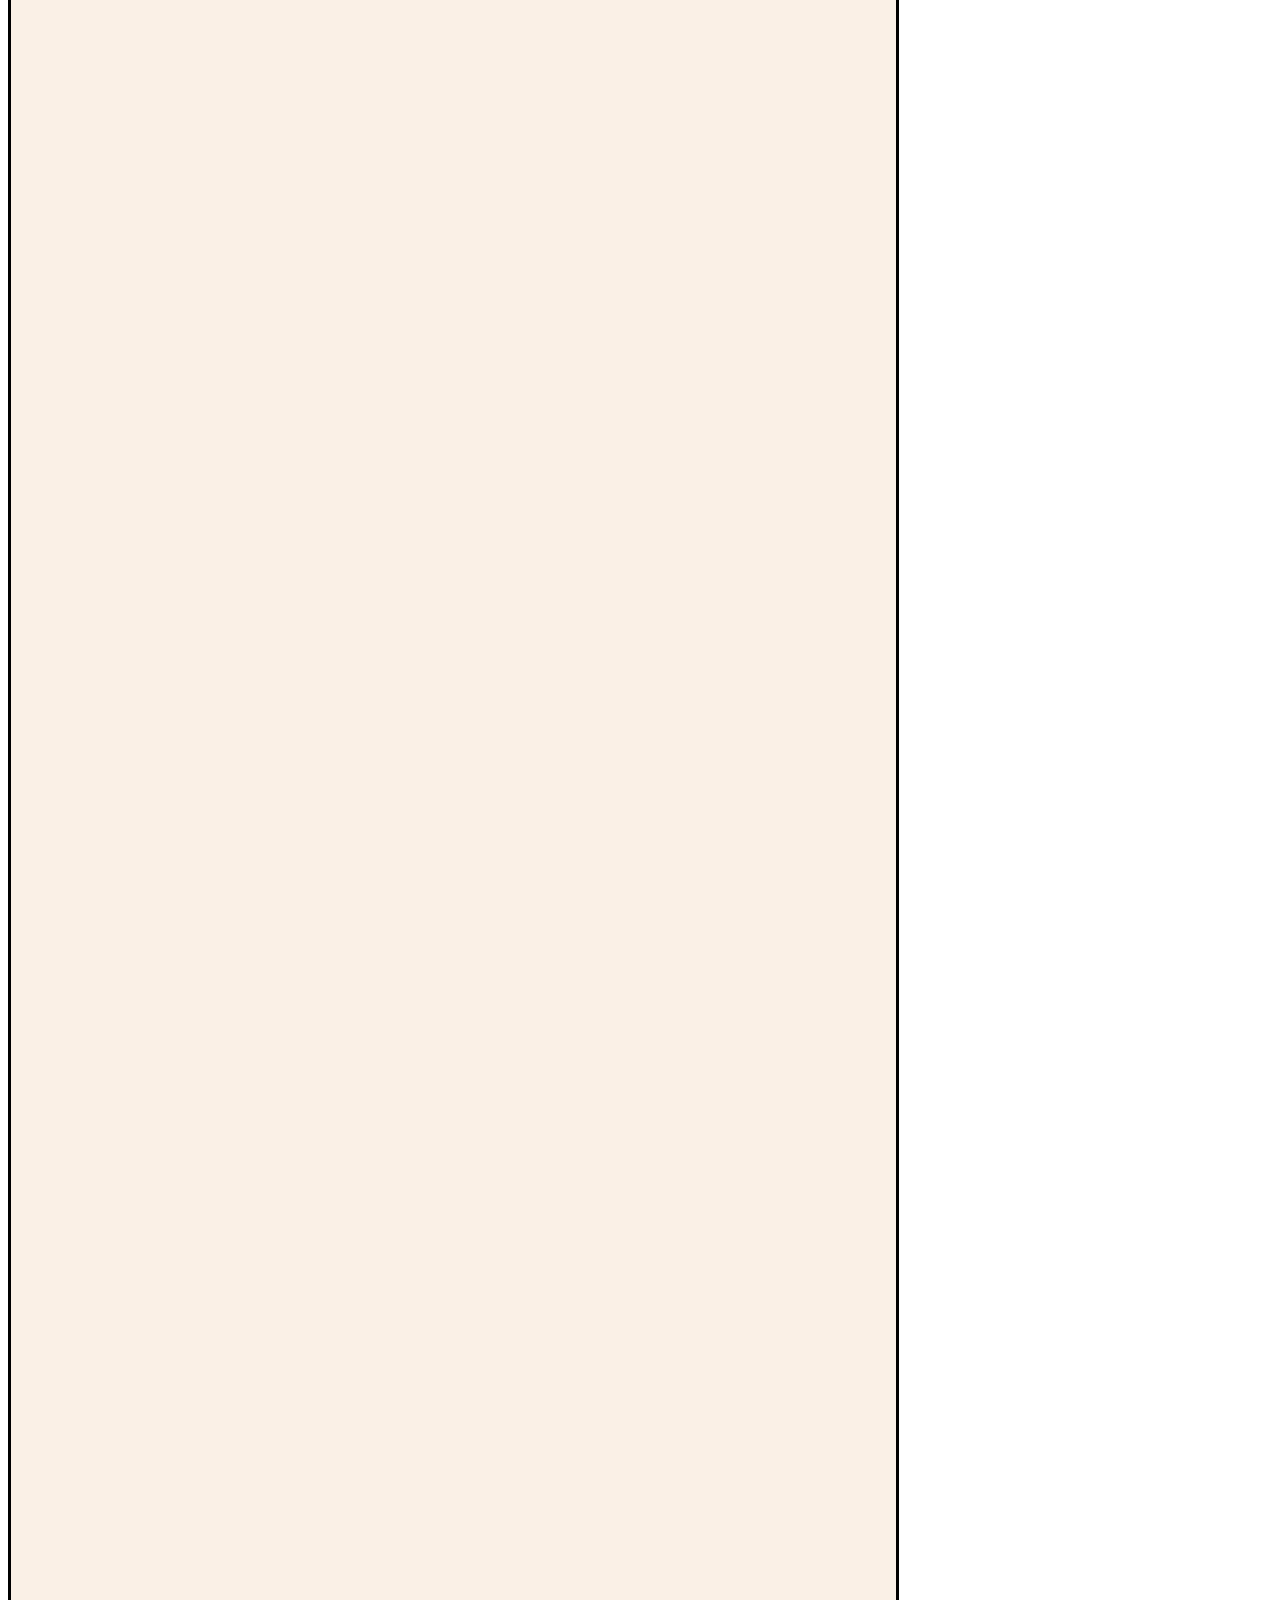
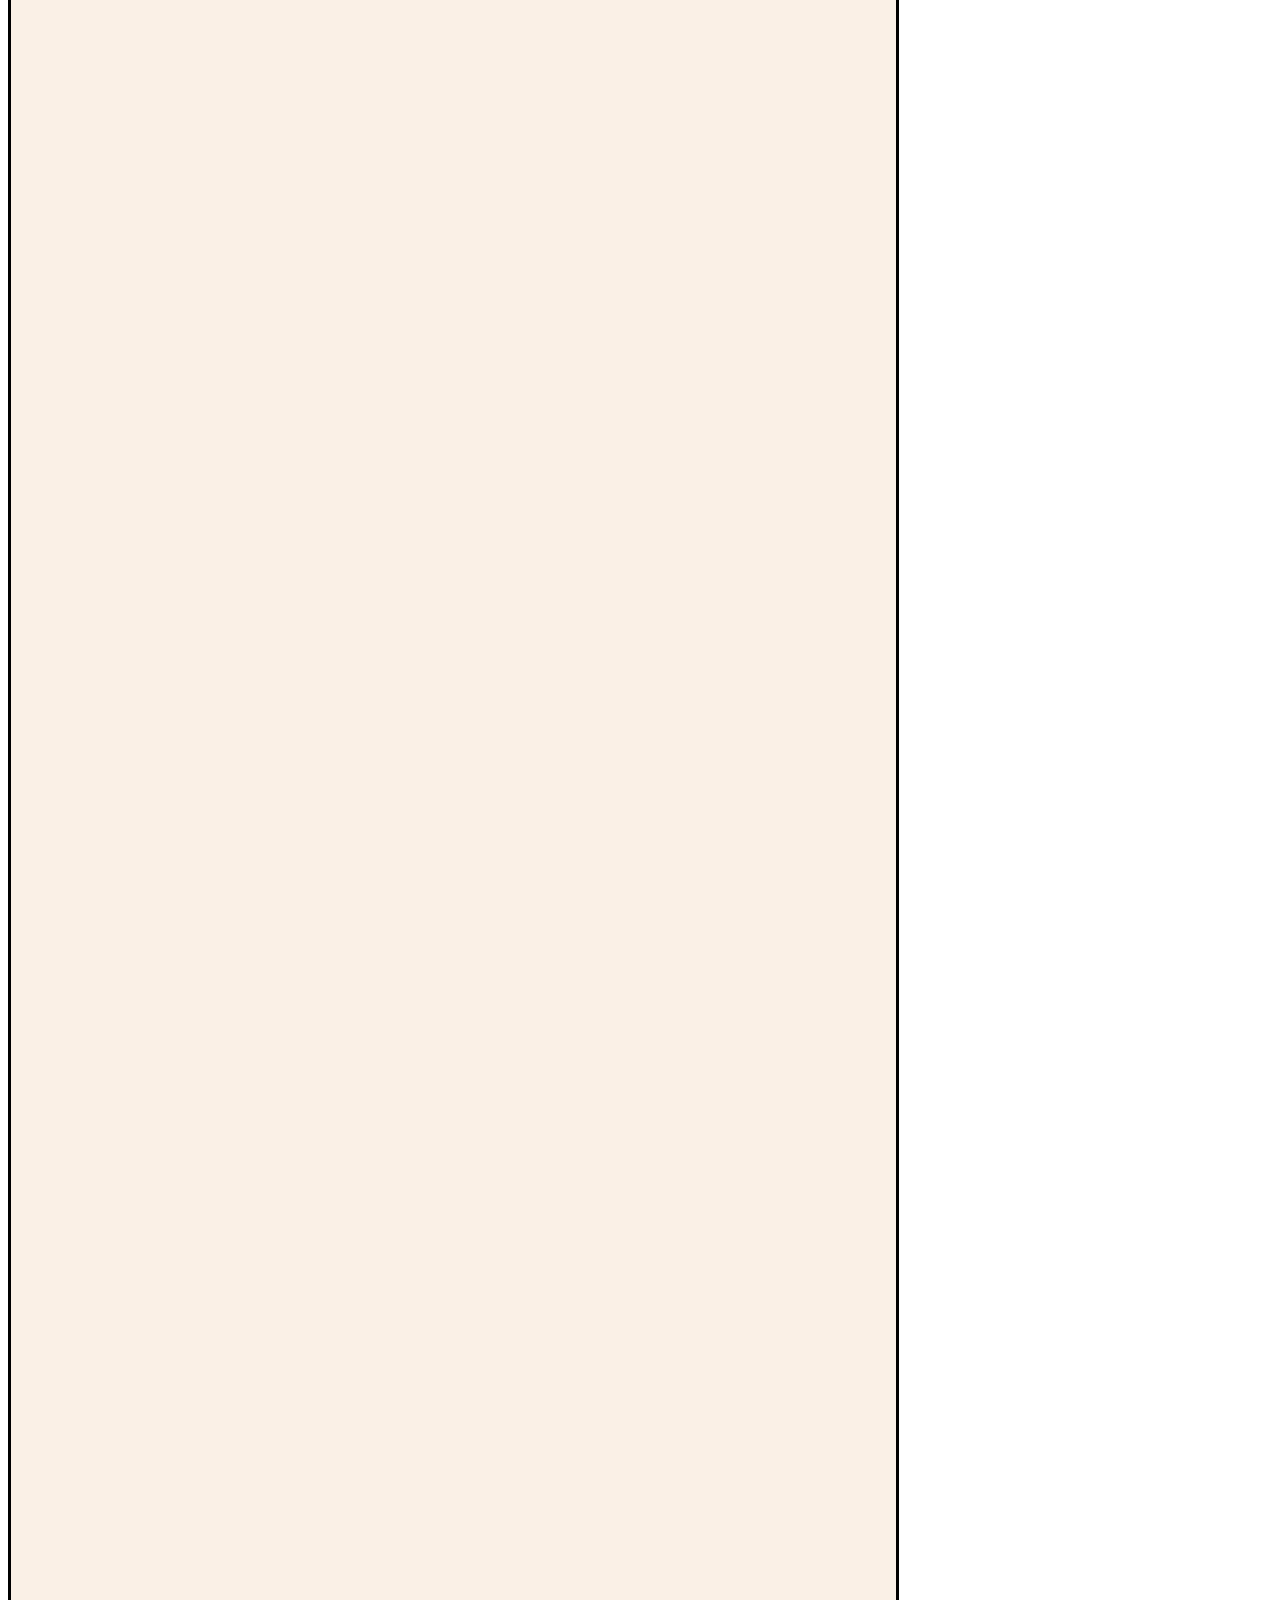
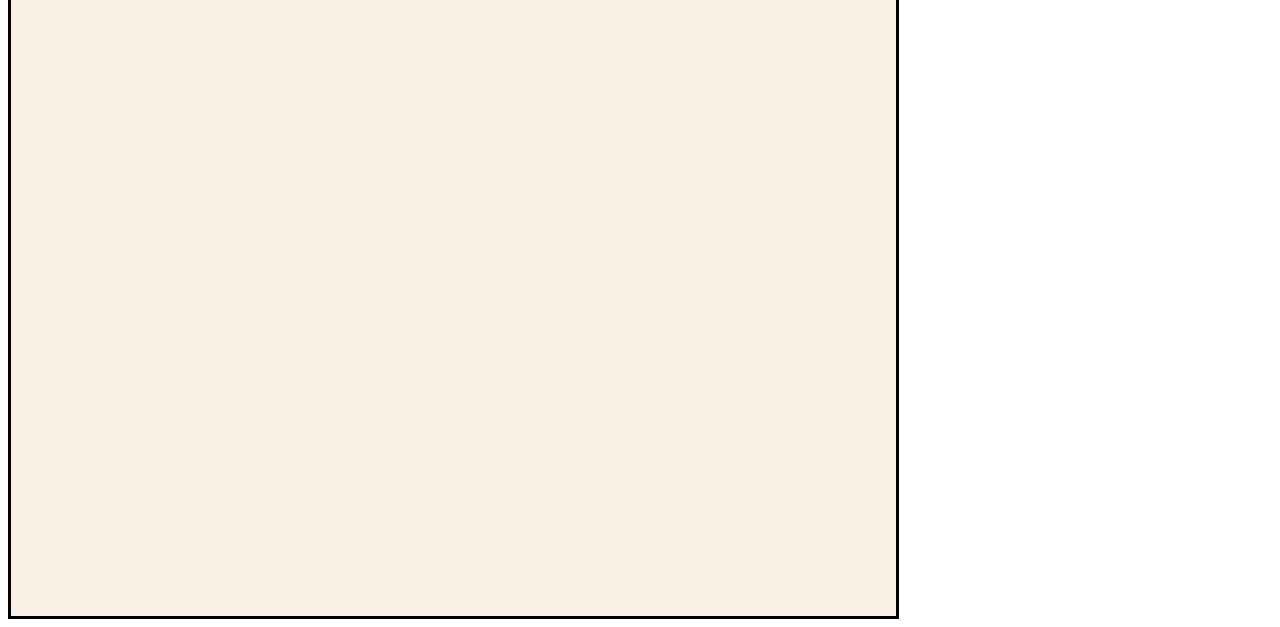
==== commit 2f9d0c46: "visual" ====
--- a/index.html
+++ b/index.html
@@ -9,8 +9,8 @@
 <body>
     <div class="outer">
     <p class="topic">The movies you should watch</p>
-    <a href="http://google.com"><button>click here</button></a>
-    
+    <a href="visual.html">visualy best movies</a>
+    <br><br><br><br>
     <div class="box outer_box">
         <p class="number">1.&nbsp; </p>
         <p class="heading">Be with you (2004) </p>
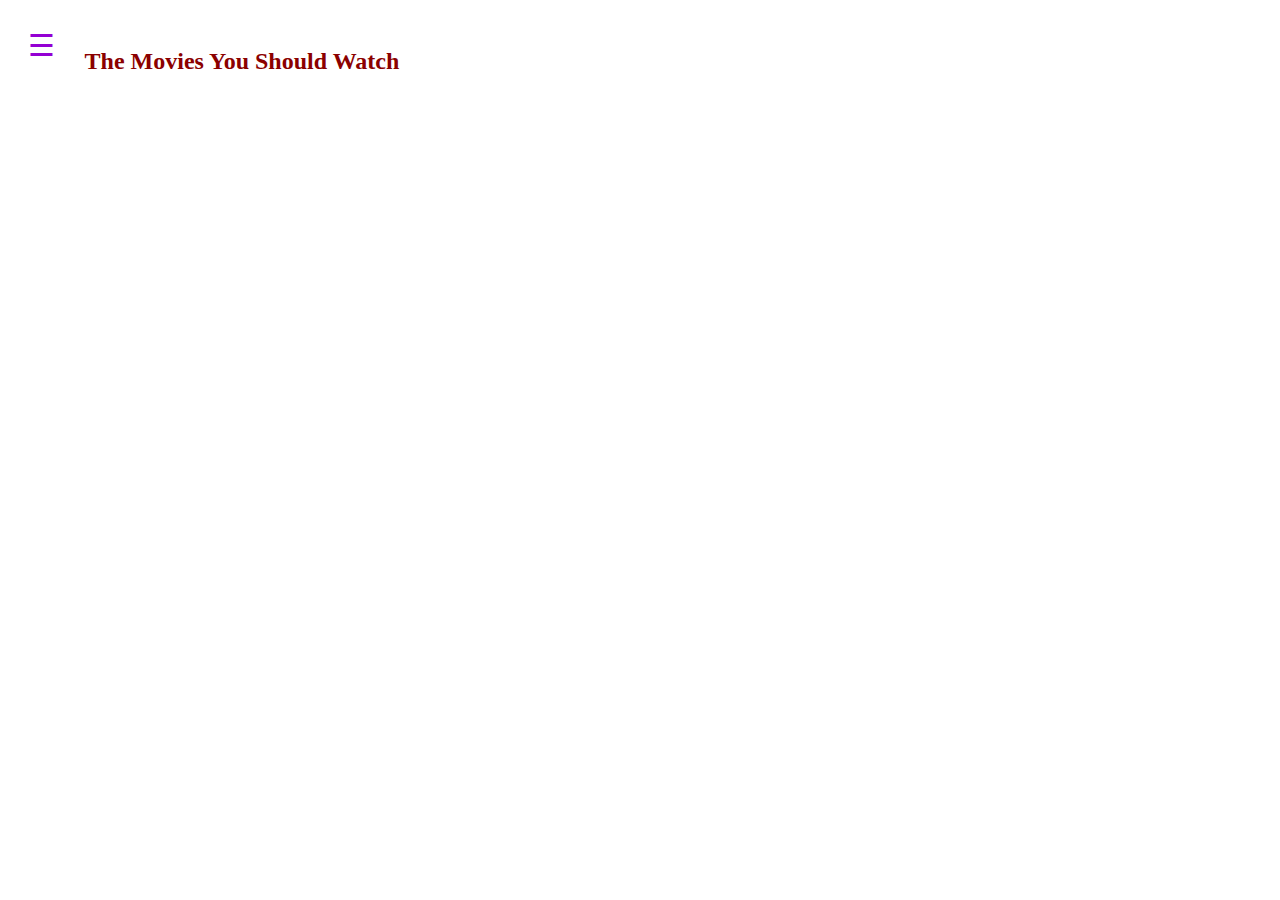
==== commit 40935454: "jscript" ====
--- a/index.html
+++ b/index.html
@@ -5,58 +5,23 @@
     <meta name="viewport" content="width=device-width, initial-scale=1.0">
     <title>Document</title>
     <link href="index.css" type="text/css" rel="stylesheet">
+    <script type="text/javascript" src="jscript.js"></script> 
+</head>
+
 </head>
 <body>
-    <div class="outer">
-    <p class="topic">The movies you should watch</p>
-    <a href="visual.html">visualy best movies</a>
-    <br><br><br><br>
-    <div class="box outer_box">
-        <p class="number">1.&nbsp; </p>
-        <p class="heading">Be with you (2004) </p>
-        <div class="box inner_box">
-            <img src="https://m.media-amazon.com/images/M/MV5BZTNhOWVmM2EtNGZiNC00ZTg3LTk2ODAtMDhhZmY2ZDk1NTg1XkEyXkFqcGdeQXVyMzYwMjQ3OTI@._V1_QL50_.jpg">
-        </div>
-        <div class="box ouer_inner">
-            <p class = content>&emsp;A young woman returns from the dead to her guilt-ridden husband and son, but she cannot remember them..
-                <br>
-                <i>
-                    Director: Nobuhiro Doi
-                <br>
-                Writers: Takuji Ichikawa (novel),Yoshikazu Okada (screenplay)
-                <br>
-                Stars: Yûko Takeuchi, Shidô Nakamura, Akashi Takei
-                </i>
-                <br>
-                &emsp;
-                <a href="https://www.imdb.com/title/tt8092252/"><button>imdb</button></a>
-                &emsp;&emsp;
-                <a href="https://www.imdb.com/title/tt8092252/reviews?ref_=tt_urv"><button>imdb user reviews</button></a>
-                </p>
-    </div>
-    <div class="box outer_box">
-        <p class="number">2.&nbsp; </p>
-        <p class="heading">Our Little Sister (2015) </p>
-        <div class="box inner_box">
-            <img src="https://m.media-amazon.com/images/M/MV5BNWQzYTFjYTktNWRkNS00MTc3LWJkMWYtZTdiZGY0ODE3NDRkXkEyXkFqcGdeQXVyMTIyNzY1NzM@._V1_QL50_SY1000_CR0,0,705,1000_AL_.jpg">
-        </div>
-        <div class="box ouer_inner">
-            <p class = content>&emsp;A story that revolves around three sisters who live in their grandmother's home and the arrival of their thirteen-year-old half sister.
-                <br>
-                <i>
-                    Director: Hirokazu Koreeda
-                <br>
-                Akimi Yoshida (manga), Hirokazu Koreeda (screenplay)
-                <br>
-                Stars: Haruka Ayase, Masami Nagasawa, Kaho
-                </i>
-                <br>
-                &emsp;
-                <a href="https://www.imdb.com/title/tt3756788/"><button>imdb</button></a>
-                &emsp;&emsp;
-                <a href="https://www.imdb.com/title/tt3756788/reviews?ref_=tt_urv"><button>imdb user reviews</button></a>
-                </p>
-    </div>
-    </div>
+
+<div id="mySidenav" class="sidenav">
+  <a href="javascript:void(0)" class="closebtn" onclick="closeNav()">&times;</a>
+  <a href="visual.html">visualy best</a>
+  <a href="jap.html">japanese</a>
+</div>
+
+<div id="main">
+  <span style="color:darkviolet;font-size:30px;cursor:pointer;float:left;" onclick="openNav()">&#9776;</span>
+  <h2 style="color: darkred">&nbsp;&nbsp;&nbsp;&nbsp; The Movies You Should Watch</h2>
+</div>
+
+   
 </body>
 </html>--- a/index.css
+++ b/index.css
@@ -75,4 +75,57 @@
     margin-top: 20px;
     height: 120px;
     width: 80px;
-}+}
+
+
+
+
+
+.sidenav {
+    height: 100%; /* 100% Full-height */
+    width: 0; /* 0 width - change this with JavaScript */
+    position: fixed; /* Stay in place */
+    z-index: 1; /* Stay on top */
+    top: 0; /* Stay at the top */
+    left: 0;
+    background-color: dodgerblue; /* Black*/
+    overflow-x: hidden; /* Disable horizontal scroll */
+    padding-top: 60px; /* Place content 60px from the top */
+    transition: 0.5s; /* 0.5 second transition effect to slide in the sidenav */
+  }
+  
+  /* The navigation menu links */
+  .sidenav a {
+    padding: 8px 8px 8px 32px;
+    text-decoration: none;
+    font-size: 25px;
+    color: yellow;
+    display: block;
+    transition: 0.3s;
+  }
+  
+  /* When you mouse over the navigation links, change their color */
+  .sidenav a:hover {
+    color: black;
+  }
+  
+  /* Position and style the close button (top right corner) */
+  .sidenav .closebtn {
+    position: absolute;
+    top: 0;
+    right: 25px;
+    font-size: 36px;
+    margin-left: 50px;
+  }
+  
+  /* Style page content - use this if you want to push the page content to the right when you open the side navigation */
+  #main {
+    transition: margin-left .5s;
+    padding: 20px;
+  }
+  
+  /* On smaller screens, where height is less than 450px, change the style of the sidenav (less padding and a smaller font size) */
+  @media screen and (max-height: 450px) {
+    .sidenav {padding-top: 15px;}
+    .sidenav a {font-size: 18px;}
+  }